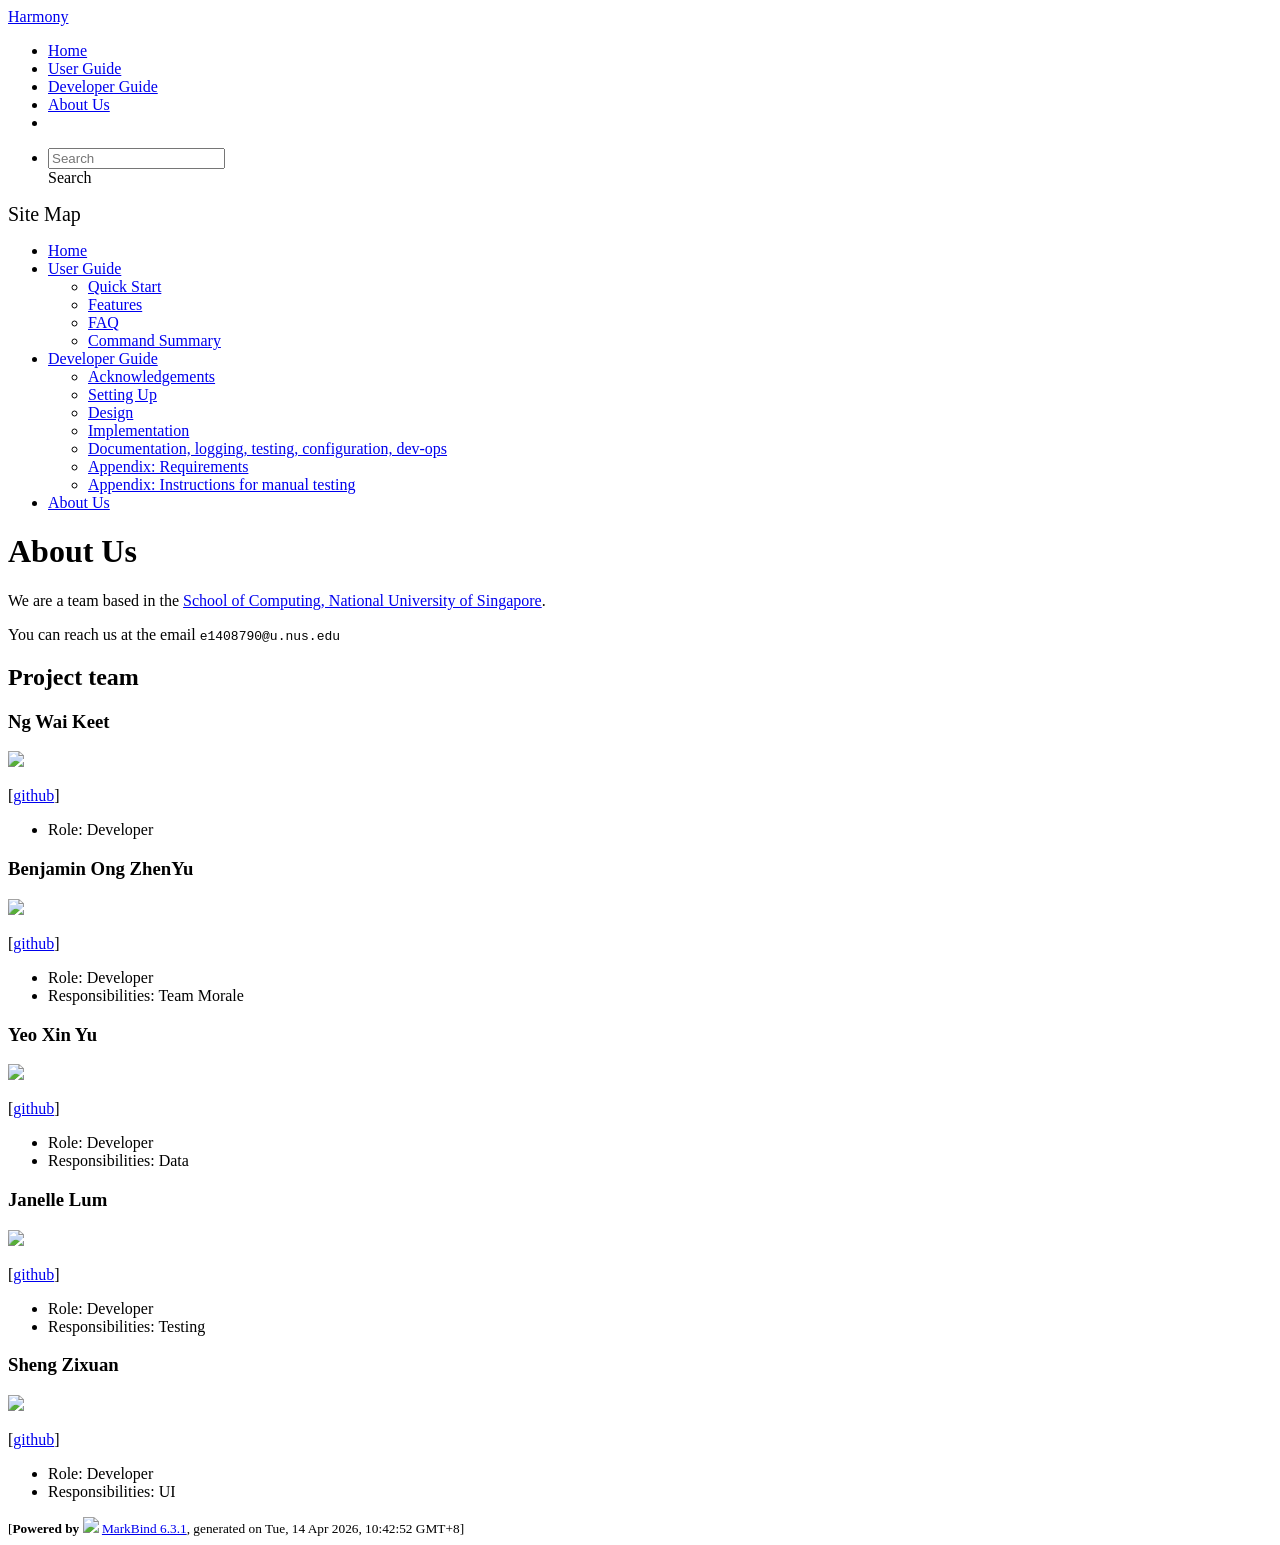
==== AboutUs.html @ 98538213 "deploy: 7604fae4b30112987d051586077d49320c16d81e" ====
<!DOCTYPE html>
<html>
<head>
    <meta charset="utf-8">
    <meta http-equiv="X-UA-Compatible" content="IE=edge">
    <meta name="generator" content="MarkBind 6.3.1">
    <meta name="viewport" content="width=device-width, initial-scale=1"><title>About Us - Harmony</title> <link rel="stylesheet" href="/tp/markbind/css/bootstrap.min.css"> <link rel="stylesheet" href="/tp/markbind/fontawesome/css/all.min.css"> <link rel="stylesheet" href="/tp/markbind/glyphicons/css/bootstrap-glyphicons.min.css"><link rel="stylesheet" href="/tp/markbind/css/codeblock-light.min.css"><link rel="stylesheet" href="/tp/markbind/css/markbind.min.css"><link rel="stylesheet" href="/tp/plugins/markbind-plugin-anchors/markbind-plugin-anchors.css"><link rel="stylesheet" href="/tp/plugins/markbind-plugin-tree/markbind-plugin-tree.css">
    
  <link rel="stylesheet" href="/tp/stylesheets/main.css">
<link rel="icon" href="/tp/images/SeEduLogo.png"></head>
<script>
  const baseUrl = '/tp'
</script>
<body  data-code-theme="light">
<div id="app"><!--[--><header sticky><div data-v-26aac3dc><nav class="navbar navbar-expand-md d-print-none navbar-dark bg-dark" data-v-26aac3dc><div class="container-fluid" data-v-26aac3dc><div class="navbar-left" data-v-26aac3dc><!--[--><a href="/tp/index.html" title="Home" class="navbar-brand">Harmony</a><!--]--></div><div class="navbar-default" data-v-26aac3dc><ul class="navbar-nav me-auto mt-2 mt-lg-0" data-v-26aac3dc><!--[--> <li><a href="/tp/index.html" class="nav-link">Home</a></li> <li><a href="/tp/UserGuide.html" class="nav-link">User Guide</a></li> <li><a href="/tp/DeveloperGuide.html" class="nav-link">Developer Guide</a></li> <li><a href="/tp/AboutUs.html" class="nav-link">About Us</a></li> <li><a href="https://github.com/AY2526S2-CS2103T-W09-1/tp" target="_blank" class="nav-link"><span><span aria-hidden="true" class="fab fa-github"></span></span></a></li> <!--]--></ul></div><ul class="navbar-nav navbar-right" data-v-26aac3dc><!--[--><li><form class="navbar-form"><div style="position:relative;" class="dropdown" data-v-00e26d0a><!--[--><input value="" data-bs-toggle="dropdown" type="text" class="form-control" placeholder="Search" autocomplete="off" data-v-00e26d0a><div class="form-control placeholder-div-hidden" data-v-00e26d0a>Search</div><!--]--><ul class="dropdown-menu search-dropdown-menu dropdown-menu-hidden dropdown-menu-end" data-v-00e26d0a><!--[--><!--]--></ul></div></form></li><!--]--></ul></div></nav><div style="display:none;" class="lower-navbar-container" data-v-26aac3dc><!--[--><!----><!----><!--]--></div></div></header> <div id="flex-body"><nav id="site-nav" data-v-6b1b63d2><!--[--><div class="site-nav-top"><div class="fw-bold mb-2" style="font-size:1.25rem;">Site Map</div></div> <div class="nav-component slim-scroll"><div class="site-nav-root"><!--[--><ul class="site-nav-list site-nav-list-root" data-v-6b1b63d2><!--[--><li><div class="site-nav-default-list-item site-nav-list-item-0" onclick="handleSiteNavClick(this)"><a href="/tp/index.html">Home</a></div></li> <li><div class="site-nav-default-list-item site-nav-list-item-0" onclick="handleSiteNavClick(this)"><a href="/tp/UserGuide.html">User Guide</a> <div class="site-nav-dropdown-btn-container"><i class="site-nav-dropdown-btn-icon site-nav-rotate-icon" onclick="handleSiteNavClick(this.parentNode.parentNode, false); event.stopPropagation();"><span class="glyphicon glyphicon-menu-down" aria-hidden="true"></span></i></div></div><ul class="site-nav-dropdown-container site-nav-dropdown-container-open site-nav-list"><li><div class="site-nav-default-list-item site-nav-list-item-1" onclick="handleSiteNavClick(this)"><a href="/tp/UserGuide.html#quick-start">Quick Start</a></div></li> <li><div class="site-nav-default-list-item site-nav-list-item-1" onclick="handleSiteNavClick(this)"><a href="/tp/UserGuide.html#features">Features</a></div></li> <li><div class="site-nav-default-list-item site-nav-list-item-1" onclick="handleSiteNavClick(this)"><a href="/tp/UserGuide.html#faq">FAQ</a></div></li> <li><div class="site-nav-default-list-item site-nav-list-item-1" onclick="handleSiteNavClick(this)"><a href="/tp/UserGuide.html#faq">Command Summary</a></div></li></ul></li> <li><div class="site-nav-default-list-item site-nav-list-item-0" onclick="handleSiteNavClick(this)"><a href="/tp/DeveloperGuide.html">Developer Guide</a> <div class="site-nav-dropdown-btn-container"><i class="site-nav-dropdown-btn-icon site-nav-rotate-icon" onclick="handleSiteNavClick(this.parentNode.parentNode, false); event.stopPropagation();"><span class="glyphicon glyphicon-menu-down" aria-hidden="true"></span></i></div></div><ul class="site-nav-dropdown-container site-nav-dropdown-container-open site-nav-list"><li><div class="site-nav-default-list-item site-nav-list-item-1" onclick="handleSiteNavClick(this)"><a href="/tp/DeveloperGuide.html#acknowledgements">Acknowledgements</a></div></li> <li><div class="site-nav-default-list-item site-nav-list-item-1" onclick="handleSiteNavClick(this)"><a href="/tp/DeveloperGuide.html#setting-up-getting-started">Setting Up</a></div></li> <li><div class="site-nav-default-list-item site-nav-list-item-1" onclick="handleSiteNavClick(this)"><a href="/tp/DeveloperGuide.html#design">Design</a></div></li> <li><div class="site-nav-default-list-item site-nav-list-item-1" onclick="handleSiteNavClick(this)"><a href="/tp/DeveloperGuide.html#implementation">Implementation</a></div></li> <li><div class="site-nav-default-list-item site-nav-list-item-1" onclick="handleSiteNavClick(this)"><a href="/tp/DeveloperGuide.html#documentation-logging-testing-configuration-dev-ops">Documentation, logging, testing, configuration, dev-ops</a></div></li> <li><div class="site-nav-default-list-item site-nav-list-item-1" onclick="handleSiteNavClick(this)"><a href="/tp/DeveloperGuide.html#appendix-requirements">Appendix: Requirements</a></div></li> <li><div class="site-nav-default-list-item site-nav-list-item-1" onclick="handleSiteNavClick(this)"><a href="/tp/DeveloperGuide.html#appendix-instructions-for-manual-testing">Appendix: Instructions for manual testing</a></div></li></ul></li> <li><div class="site-nav-default-list-item site-nav-list-item-0" onclick="handleSiteNavClick(this)"><a href="/tp/AboutUs.html">About Us</a></div></li><!--]--><!--v-if--></ul><!--]--></div></div><!--]--><!--v-if--></nav> <div id="content-wrapper"><h1 id="about-us">About Us<a class="fa fa-anchor" href="#about-us" onclick="event.stopPropagation()"></a></h1> <p>We are a team based in the <a href="http://www.comp.nus.edu.sg">School of Computing, National University of Singapore</a>.</p> <p>You can reach us at the email <code class="hljs inline no-lang">e1408790@u.nus.edu</code></p> <h2 id="project-team">Project team<a class="fa fa-anchor" href="#project-team" onclick="event.stopPropagation()"></a></h2> <h3 id="ng-wai-keet">Ng Wai Keet<a class="fa fa-anchor" href="#ng-wai-keet" onclick="event.stopPropagation()"></a></h3> <img src="/tp/images/arcane-cs.png" width="200px"> <p>[<a href="https://github.com/arcane-cs">github</a>]</p> <ul><li>Role: Developer</li></ul> <h3 id="benjamin-ong-zhenyu">Benjamin Ong ZhenYu<a class="fa fa-anchor" href="#benjamin-ong-zhenyu" onclick="event.stopPropagation()"></a></h3> <img src="/tp/images/benjumpin.png" width="200px"> <p>[<a href="http://github.com/benjumpin">github</a>]</p> <ul><li>Role: Developer</li> <li>Responsibilities: Team Morale</li></ul> <h3 id="yeo-xin-yu">Yeo Xin Yu<a class="fa fa-anchor" href="#yeo-xin-yu" onclick="event.stopPropagation()"></a></h3> <img src="/tp/images/yxy8899.png" width="200px"> <p>[<a href="http://github.com/YXY8899">github</a>]</p> <ul><li>Role: Developer</li> <li>Responsibilities: Data</li></ul> <h3 id="janelle-lum">Janelle Lum<a class="fa fa-anchor" href="#janelle-lum" onclick="event.stopPropagation()"></a></h3> <img src="/tp/images/jangleloom.png" width="200px"> <p>[<a href="http://github.com/jangleloom">github</a>]</p> <ul><li>Role: Developer</li> <li>Responsibilities: Testing</li></ul> <h3 id="sheng-zixuan">Sheng Zixuan<a class="fa fa-anchor" href="#sheng-zixuan" onclick="event.stopPropagation()"></a></h3> <img src="/tp/images/zixuan224.png" width="200px"> <p>[<a href="http://github.com/Zixuan224">github</a>]</p> <ul><li>Role: Developer</li> <li>Responsibilities: UI</li></ul></div> <nav id="page-nav" data-v-6b1b63d2><!--[--><div class="nav-component slim-scroll"></div><!--]--><!--v-if--></nav> <div class="scroll-top-button fa-lg d-print-none" style="display:none;bottom:2%;right:2%;position:fixed;" aria-hidden="true"><!--[--><i class="fas fa-arrow-circle-up"></i><!--]--></div></div> <footer><div class="text-center"><small>[<span><strong>Powered by</strong></span> <img src="https://markbind.org/favicon.ico" width="30"> <a href="https://markbind.org/">MarkBind 6.3.1</a>, generated on Tue, 14 Apr 2026, 10:42:52 GMT+8]</small></div></footer><!--]--></div>
</body><script src="/tp/markbind/js/bootstrap-utility.min.js"></script>
<script src="/tp/markbind/js/polyfill.min.js"></script>
<script src="/tp/markbind/js/vue.global.prod.min.js"></script>
<script src="/tp/markbind/js/markbind.min.js"></script>
<script src="AboutUs.page-vue-render.js"></script>
<script>
  MarkBind.setupWithSearch()
</script>
</html>
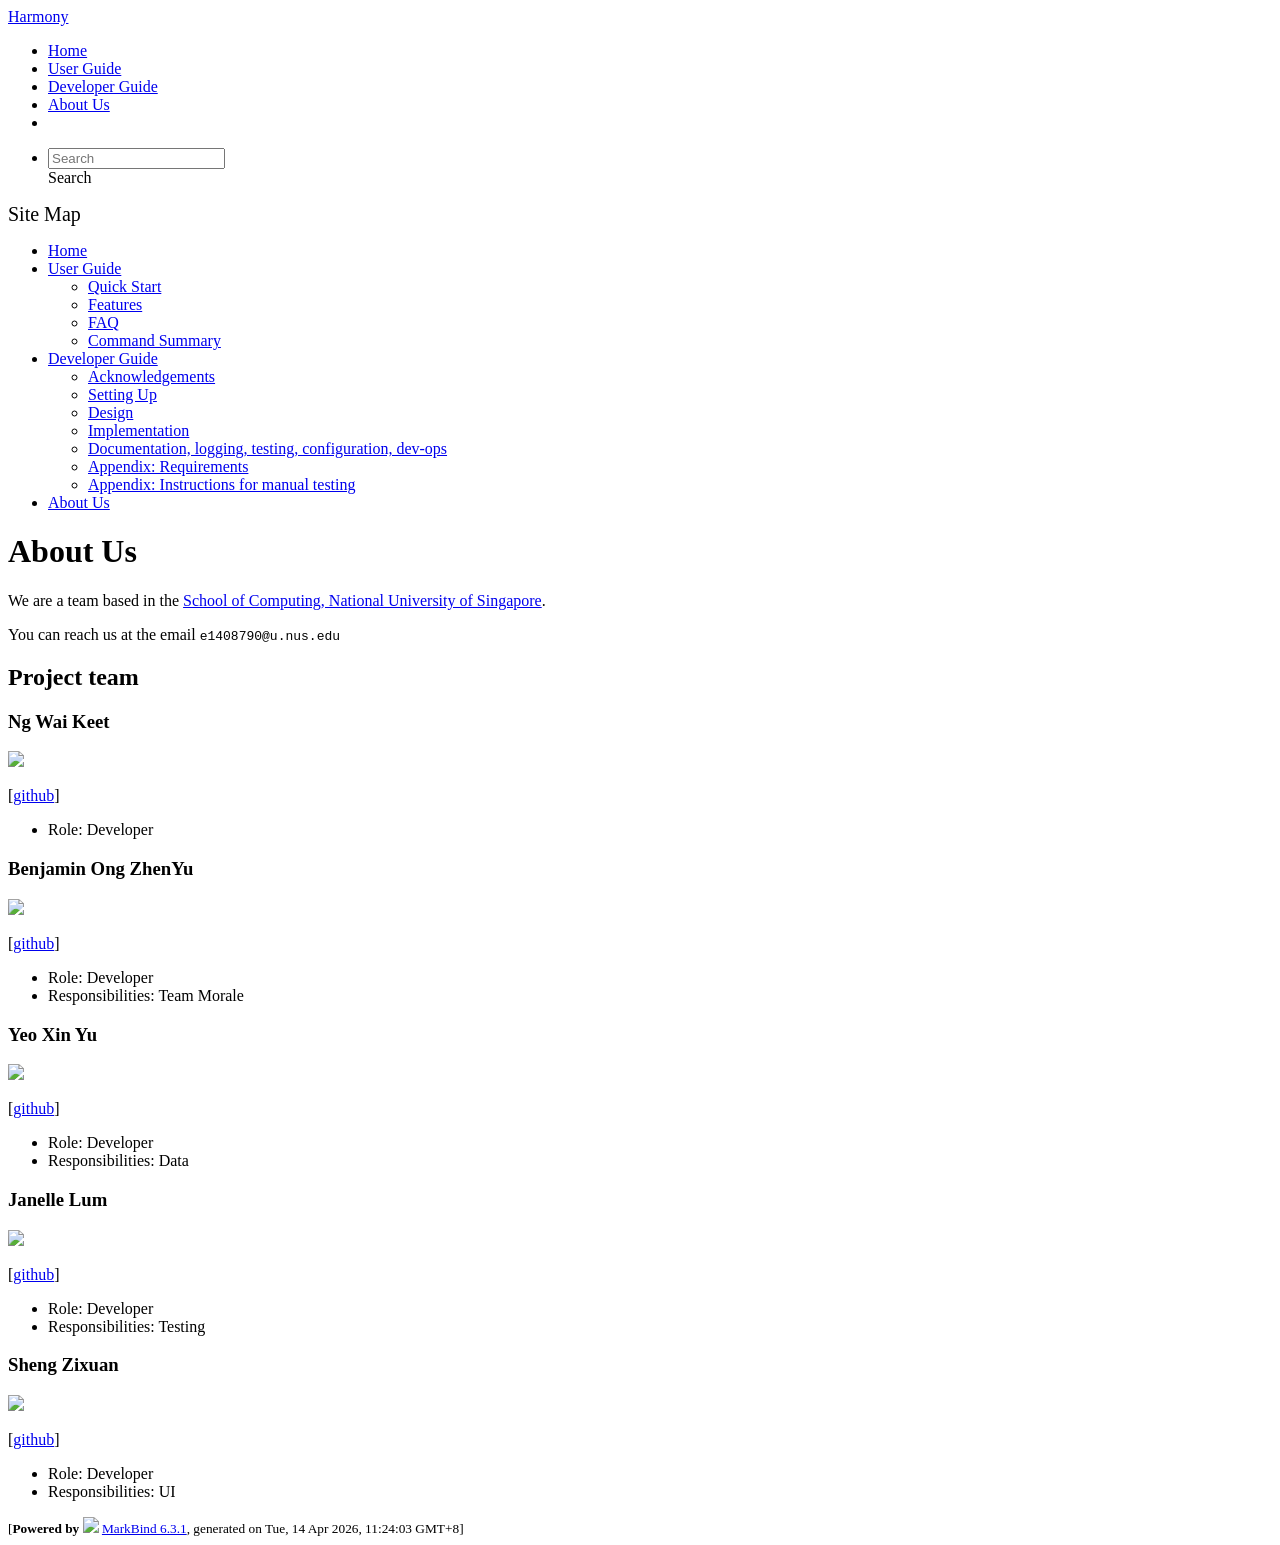
==== commit 32b9df5f: "deploy: 39a08f2276ee41a630e1f2f681be6c60ef7037de" ====
--- a/AboutUs.html
+++ b/AboutUs.html
@@ -12,7 +12,7 @@
   const baseUrl = '/tp'
 </script>
 <body  data-code-theme="light">
-<div id="app"><!--[--><header sticky><div data-v-26aac3dc><nav class="navbar navbar-expand-md d-print-none navbar-dark bg-dark" data-v-26aac3dc><div class="container-fluid" data-v-26aac3dc><div class="navbar-left" data-v-26aac3dc><!--[--><a href="/tp/index.html" title="Home" class="navbar-brand">Harmony</a><!--]--></div><div class="navbar-default" data-v-26aac3dc><ul class="navbar-nav me-auto mt-2 mt-lg-0" data-v-26aac3dc><!--[--> <li><a href="/tp/index.html" class="nav-link">Home</a></li> <li><a href="/tp/UserGuide.html" class="nav-link">User Guide</a></li> <li><a href="/tp/DeveloperGuide.html" class="nav-link">Developer Guide</a></li> <li><a href="/tp/AboutUs.html" class="nav-link">About Us</a></li> <li><a href="https://github.com/AY2526S2-CS2103T-W09-1/tp" target="_blank" class="nav-link"><span><span aria-hidden="true" class="fab fa-github"></span></span></a></li> <!--]--></ul></div><ul class="navbar-nav navbar-right" data-v-26aac3dc><!--[--><li><form class="navbar-form"><div style="position:relative;" class="dropdown" data-v-00e26d0a><!--[--><input value="" data-bs-toggle="dropdown" type="text" class="form-control" placeholder="Search" autocomplete="off" data-v-00e26d0a><div class="form-control placeholder-div-hidden" data-v-00e26d0a>Search</div><!--]--><ul class="dropdown-menu search-dropdown-menu dropdown-menu-hidden dropdown-menu-end" data-v-00e26d0a><!--[--><!--]--></ul></div></form></li><!--]--></ul></div></nav><div style="display:none;" class="lower-navbar-container" data-v-26aac3dc><!--[--><!----><!----><!--]--></div></div></header> <div id="flex-body"><nav id="site-nav" data-v-6b1b63d2><!--[--><div class="site-nav-top"><div class="fw-bold mb-2" style="font-size:1.25rem;">Site Map</div></div> <div class="nav-component slim-scroll"><div class="site-nav-root"><!--[--><ul class="site-nav-list site-nav-list-root" data-v-6b1b63d2><!--[--><li><div class="site-nav-default-list-item site-nav-list-item-0" onclick="handleSiteNavClick(this)"><a href="/tp/index.html">Home</a></div></li> <li><div class="site-nav-default-list-item site-nav-list-item-0" onclick="handleSiteNavClick(this)"><a href="/tp/UserGuide.html">User Guide</a> <div class="site-nav-dropdown-btn-container"><i class="site-nav-dropdown-btn-icon site-nav-rotate-icon" onclick="handleSiteNavClick(this.parentNode.parentNode, false); event.stopPropagation();"><span class="glyphicon glyphicon-menu-down" aria-hidden="true"></span></i></div></div><ul class="site-nav-dropdown-container site-nav-dropdown-container-open site-nav-list"><li><div class="site-nav-default-list-item site-nav-list-item-1" onclick="handleSiteNavClick(this)"><a href="/tp/UserGuide.html#quick-start">Quick Start</a></div></li> <li><div class="site-nav-default-list-item site-nav-list-item-1" onclick="handleSiteNavClick(this)"><a href="/tp/UserGuide.html#features">Features</a></div></li> <li><div class="site-nav-default-list-item site-nav-list-item-1" onclick="handleSiteNavClick(this)"><a href="/tp/UserGuide.html#faq">FAQ</a></div></li> <li><div class="site-nav-default-list-item site-nav-list-item-1" onclick="handleSiteNavClick(this)"><a href="/tp/UserGuide.html#faq">Command Summary</a></div></li></ul></li> <li><div class="site-nav-default-list-item site-nav-list-item-0" onclick="handleSiteNavClick(this)"><a href="/tp/DeveloperGuide.html">Developer Guide</a> <div class="site-nav-dropdown-btn-container"><i class="site-nav-dropdown-btn-icon site-nav-rotate-icon" onclick="handleSiteNavClick(this.parentNode.parentNode, false); event.stopPropagation();"><span class="glyphicon glyphicon-menu-down" aria-hidden="true"></span></i></div></div><ul class="site-nav-dropdown-container site-nav-dropdown-container-open site-nav-list"><li><div class="site-nav-default-list-item site-nav-list-item-1" onclick="handleSiteNavClick(this)"><a href="/tp/DeveloperGuide.html#acknowledgements">Acknowledgements</a></div></li> <li><div class="site-nav-default-list-item site-nav-list-item-1" onclick="handleSiteNavClick(this)"><a href="/tp/DeveloperGuide.html#setting-up-getting-started">Setting Up</a></div></li> <li><div class="site-nav-default-list-item site-nav-list-item-1" onclick="handleSiteNavClick(this)"><a href="/tp/DeveloperGuide.html#design">Design</a></div></li> <li><div class="site-nav-default-list-item site-nav-list-item-1" onclick="handleSiteNavClick(this)"><a href="/tp/DeveloperGuide.html#implementation">Implementation</a></div></li> <li><div class="site-nav-default-list-item site-nav-list-item-1" onclick="handleSiteNavClick(this)"><a href="/tp/DeveloperGuide.html#documentation-logging-testing-configuration-dev-ops">Documentation, logging, testing, configuration, dev-ops</a></div></li> <li><div class="site-nav-default-list-item site-nav-list-item-1" onclick="handleSiteNavClick(this)"><a href="/tp/DeveloperGuide.html#appendix-requirements">Appendix: Requirements</a></div></li> <li><div class="site-nav-default-list-item site-nav-list-item-1" onclick="handleSiteNavClick(this)"><a href="/tp/DeveloperGuide.html#appendix-instructions-for-manual-testing">Appendix: Instructions for manual testing</a></div></li></ul></li> <li><div class="site-nav-default-list-item site-nav-list-item-0" onclick="handleSiteNavClick(this)"><a href="/tp/AboutUs.html">About Us</a></div></li><!--]--><!--v-if--></ul><!--]--></div></div><!--]--><!--v-if--></nav> <div id="content-wrapper"><h1 id="about-us">About Us<a class="fa fa-anchor" href="#about-us" onclick="event.stopPropagation()"></a></h1> <p>We are a team based in the <a href="http://www.comp.nus.edu.sg">School of Computing, National University of Singapore</a>.</p> <p>You can reach us at the email <code class="hljs inline no-lang">e1408790@u.nus.edu</code></p> <h2 id="project-team">Project team<a class="fa fa-anchor" href="#project-team" onclick="event.stopPropagation()"></a></h2> <h3 id="ng-wai-keet">Ng Wai Keet<a class="fa fa-anchor" href="#ng-wai-keet" onclick="event.stopPropagation()"></a></h3> <img src="/tp/images/arcane-cs.png" width="200px"> <p>[<a href="https://github.com/arcane-cs">github</a>]</p> <ul><li>Role: Developer</li></ul> <h3 id="benjamin-ong-zhenyu">Benjamin Ong ZhenYu<a class="fa fa-anchor" href="#benjamin-ong-zhenyu" onclick="event.stopPropagation()"></a></h3> <img src="/tp/images/benjumpin.png" width="200px"> <p>[<a href="http://github.com/benjumpin">github</a>]</p> <ul><li>Role: Developer</li> <li>Responsibilities: Team Morale</li></ul> <h3 id="yeo-xin-yu">Yeo Xin Yu<a class="fa fa-anchor" href="#yeo-xin-yu" onclick="event.stopPropagation()"></a></h3> <img src="/tp/images/yxy8899.png" width="200px"> <p>[<a href="http://github.com/YXY8899">github</a>]</p> <ul><li>Role: Developer</li> <li>Responsibilities: Data</li></ul> <h3 id="janelle-lum">Janelle Lum<a class="fa fa-anchor" href="#janelle-lum" onclick="event.stopPropagation()"></a></h3> <img src="/tp/images/jangleloom.png" width="200px"> <p>[<a href="http://github.com/jangleloom">github</a>]</p> <ul><li>Role: Developer</li> <li>Responsibilities: Testing</li></ul> <h3 id="sheng-zixuan">Sheng Zixuan<a class="fa fa-anchor" href="#sheng-zixuan" onclick="event.stopPropagation()"></a></h3> <img src="/tp/images/zixuan224.png" width="200px"> <p>[<a href="http://github.com/Zixuan224">github</a>]</p> <ul><li>Role: Developer</li> <li>Responsibilities: UI</li></ul></div> <nav id="page-nav" data-v-6b1b63d2><!--[--><div class="nav-component slim-scroll"></div><!--]--><!--v-if--></nav> <div class="scroll-top-button fa-lg d-print-none" style="display:none;bottom:2%;right:2%;position:fixed;" aria-hidden="true"><!--[--><i class="fas fa-arrow-circle-up"></i><!--]--></div></div> <footer><div class="text-center"><small>[<span><strong>Powered by</strong></span> <img src="https://markbind.org/favicon.ico" width="30"> <a href="https://markbind.org/">MarkBind 6.3.1</a>, generated on Tue, 14 Apr 2026, 10:42:52 GMT+8]</small></div></footer><!--]--></div>
+<div id="app"><!--[--><header sticky><div data-v-26aac3dc><nav class="navbar navbar-expand-md d-print-none navbar-dark bg-dark" data-v-26aac3dc><div class="container-fluid" data-v-26aac3dc><div class="navbar-left" data-v-26aac3dc><!--[--><a href="/tp/index.html" title="Home" class="navbar-brand">Harmony</a><!--]--></div><div class="navbar-default" data-v-26aac3dc><ul class="navbar-nav me-auto mt-2 mt-lg-0" data-v-26aac3dc><!--[--> <li><a href="/tp/index.html" class="nav-link">Home</a></li> <li><a href="/tp/UserGuide.html" class="nav-link">User Guide</a></li> <li><a href="/tp/DeveloperGuide.html" class="nav-link">Developer Guide</a></li> <li><a href="/tp/AboutUs.html" class="nav-link">About Us</a></li> <li><a href="https://github.com/AY2526S2-CS2103T-W09-1/tp" target="_blank" class="nav-link"><span><span aria-hidden="true" class="fab fa-github"></span></span></a></li> <!--]--></ul></div><ul class="navbar-nav navbar-right" data-v-26aac3dc><!--[--><li><form class="navbar-form"><div style="position:relative;" class="dropdown" data-v-00e26d0a><!--[--><input value="" data-bs-toggle="dropdown" type="text" class="form-control" placeholder="Search" autocomplete="off" data-v-00e26d0a><div class="form-control placeholder-div-hidden" data-v-00e26d0a>Search</div><!--]--><ul class="dropdown-menu search-dropdown-menu dropdown-menu-hidden dropdown-menu-end" data-v-00e26d0a><!--[--><!--]--></ul></div></form></li><!--]--></ul></div></nav><div style="display:none;" class="lower-navbar-container" data-v-26aac3dc><!--[--><!----><!----><!--]--></div></div></header> <div id="flex-body"><nav id="site-nav" data-v-6b1b63d2><!--[--><div class="site-nav-top"><div class="fw-bold mb-2" style="font-size:1.25rem;">Site Map</div></div> <div class="nav-component slim-scroll"><div class="site-nav-root"><!--[--><ul class="site-nav-list site-nav-list-root" data-v-6b1b63d2><!--[--><li><div class="site-nav-default-list-item site-nav-list-item-0" onclick="handleSiteNavClick(this)"><a href="/tp/index.html">Home</a></div></li> <li><div class="site-nav-default-list-item site-nav-list-item-0" onclick="handleSiteNavClick(this)"><a href="/tp/UserGuide.html">User Guide</a> <div class="site-nav-dropdown-btn-container"><i class="site-nav-dropdown-btn-icon site-nav-rotate-icon" onclick="handleSiteNavClick(this.parentNode.parentNode, false); event.stopPropagation();"><span class="glyphicon glyphicon-menu-down" aria-hidden="true"></span></i></div></div><ul class="site-nav-dropdown-container site-nav-dropdown-container-open site-nav-list"><li><div class="site-nav-default-list-item site-nav-list-item-1" onclick="handleSiteNavClick(this)"><a href="/tp/UserGuide.html#quick-start">Quick Start</a></div></li> <li><div class="site-nav-default-list-item site-nav-list-item-1" onclick="handleSiteNavClick(this)"><a href="/tp/UserGuide.html#features">Features</a></div></li> <li><div class="site-nav-default-list-item site-nav-list-item-1" onclick="handleSiteNavClick(this)"><a href="/tp/UserGuide.html#faq">FAQ</a></div></li> <li><div class="site-nav-default-list-item site-nav-list-item-1" onclick="handleSiteNavClick(this)"><a href="/tp/UserGuide.html#faq">Command Summary</a></div></li></ul></li> <li><div class="site-nav-default-list-item site-nav-list-item-0" onclick="handleSiteNavClick(this)"><a href="/tp/DeveloperGuide.html">Developer Guide</a> <div class="site-nav-dropdown-btn-container"><i class="site-nav-dropdown-btn-icon site-nav-rotate-icon" onclick="handleSiteNavClick(this.parentNode.parentNode, false); event.stopPropagation();"><span class="glyphicon glyphicon-menu-down" aria-hidden="true"></span></i></div></div><ul class="site-nav-dropdown-container site-nav-dropdown-container-open site-nav-list"><li><div class="site-nav-default-list-item site-nav-list-item-1" onclick="handleSiteNavClick(this)"><a href="/tp/DeveloperGuide.html#acknowledgements">Acknowledgements</a></div></li> <li><div class="site-nav-default-list-item site-nav-list-item-1" onclick="handleSiteNavClick(this)"><a href="/tp/DeveloperGuide.html#setting-up-getting-started">Setting Up</a></div></li> <li><div class="site-nav-default-list-item site-nav-list-item-1" onclick="handleSiteNavClick(this)"><a href="/tp/DeveloperGuide.html#design">Design</a></div></li> <li><div class="site-nav-default-list-item site-nav-list-item-1" onclick="handleSiteNavClick(this)"><a href="/tp/DeveloperGuide.html#implementation">Implementation</a></div></li> <li><div class="site-nav-default-list-item site-nav-list-item-1" onclick="handleSiteNavClick(this)"><a href="/tp/DeveloperGuide.html#documentation-logging-testing-configuration-dev-ops">Documentation, logging, testing, configuration, dev-ops</a></div></li> <li><div class="site-nav-default-list-item site-nav-list-item-1" onclick="handleSiteNavClick(this)"><a href="/tp/DeveloperGuide.html#appendix-requirements">Appendix: Requirements</a></div></li> <li><div class="site-nav-default-list-item site-nav-list-item-1" onclick="handleSiteNavClick(this)"><a href="/tp/DeveloperGuide.html#appendix-instructions-for-manual-testing">Appendix: Instructions for manual testing</a></div></li></ul></li> <li><div class="site-nav-default-list-item site-nav-list-item-0" onclick="handleSiteNavClick(this)"><a href="/tp/AboutUs.html">About Us</a></div></li><!--]--><!--v-if--></ul><!--]--></div></div><!--]--><!--v-if--></nav> <div id="content-wrapper"><h1 id="about-us">About Us<a class="fa fa-anchor" href="#about-us" onclick="event.stopPropagation()"></a></h1> <p>We are a team based in the <a href="http://www.comp.nus.edu.sg">School of Computing, National University of Singapore</a>.</p> <p>You can reach us at the email <code class="hljs inline no-lang">e1408790@u.nus.edu</code></p> <h2 id="project-team">Project team<a class="fa fa-anchor" href="#project-team" onclick="event.stopPropagation()"></a></h2> <h3 id="ng-wai-keet">Ng Wai Keet<a class="fa fa-anchor" href="#ng-wai-keet" onclick="event.stopPropagation()"></a></h3> <img src="/tp/images/arcane-cs.png" width="200px"> <p>[<a href="https://github.com/arcane-cs">github</a>]</p> <ul><li>Role: Developer</li></ul> <h3 id="benjamin-ong-zhenyu">Benjamin Ong ZhenYu<a class="fa fa-anchor" href="#benjamin-ong-zhenyu" onclick="event.stopPropagation()"></a></h3> <img src="/tp/images/benjumpin.png" width="200px"> <p>[<a href="http://github.com/benjumpin">github</a>]</p> <ul><li>Role: Developer</li> <li>Responsibilities: Team Morale</li></ul> <h3 id="yeo-xin-yu">Yeo Xin Yu<a class="fa fa-anchor" href="#yeo-xin-yu" onclick="event.stopPropagation()"></a></h3> <img src="/tp/images/yxy8899.png" width="200px"> <p>[<a href="http://github.com/YXY8899">github</a>]</p> <ul><li>Role: Developer</li> <li>Responsibilities: Data</li></ul> <h3 id="janelle-lum">Janelle Lum<a class="fa fa-anchor" href="#janelle-lum" onclick="event.stopPropagation()"></a></h3> <img src="/tp/images/jangleloom.png" width="200px"> <p>[<a href="http://github.com/jangleloom">github</a>]</p> <ul><li>Role: Developer</li> <li>Responsibilities: Testing</li></ul> <h3 id="sheng-zixuan">Sheng Zixuan<a class="fa fa-anchor" href="#sheng-zixuan" onclick="event.stopPropagation()"></a></h3> <img src="/tp/images/zixuan224.png" width="200px"> <p>[<a href="http://github.com/Zixuan224">github</a>]</p> <ul><li>Role: Developer</li> <li>Responsibilities: UI</li></ul></div> <nav id="page-nav" data-v-6b1b63d2><!--[--><div class="nav-component slim-scroll"></div><!--]--><!--v-if--></nav> <div class="scroll-top-button fa-lg d-print-none" style="display:none;bottom:2%;right:2%;position:fixed;" aria-hidden="true"><!--[--><i class="fas fa-arrow-circle-up"></i><!--]--></div></div> <footer><div class="text-center"><small>[<span><strong>Powered by</strong></span> <img src="https://markbind.org/favicon.ico" width="30"> <a href="https://markbind.org/">MarkBind 6.3.1</a>, generated on Tue, 14 Apr 2026, 11:24:03 GMT+8]</small></div></footer><!--]--></div>
 </body><script src="/tp/markbind/js/bootstrap-utility.min.js"></script>
 <script src="/tp/markbind/js/polyfill.min.js"></script>
 <script src="/tp/markbind/js/vue.global.prod.min.js"></script>
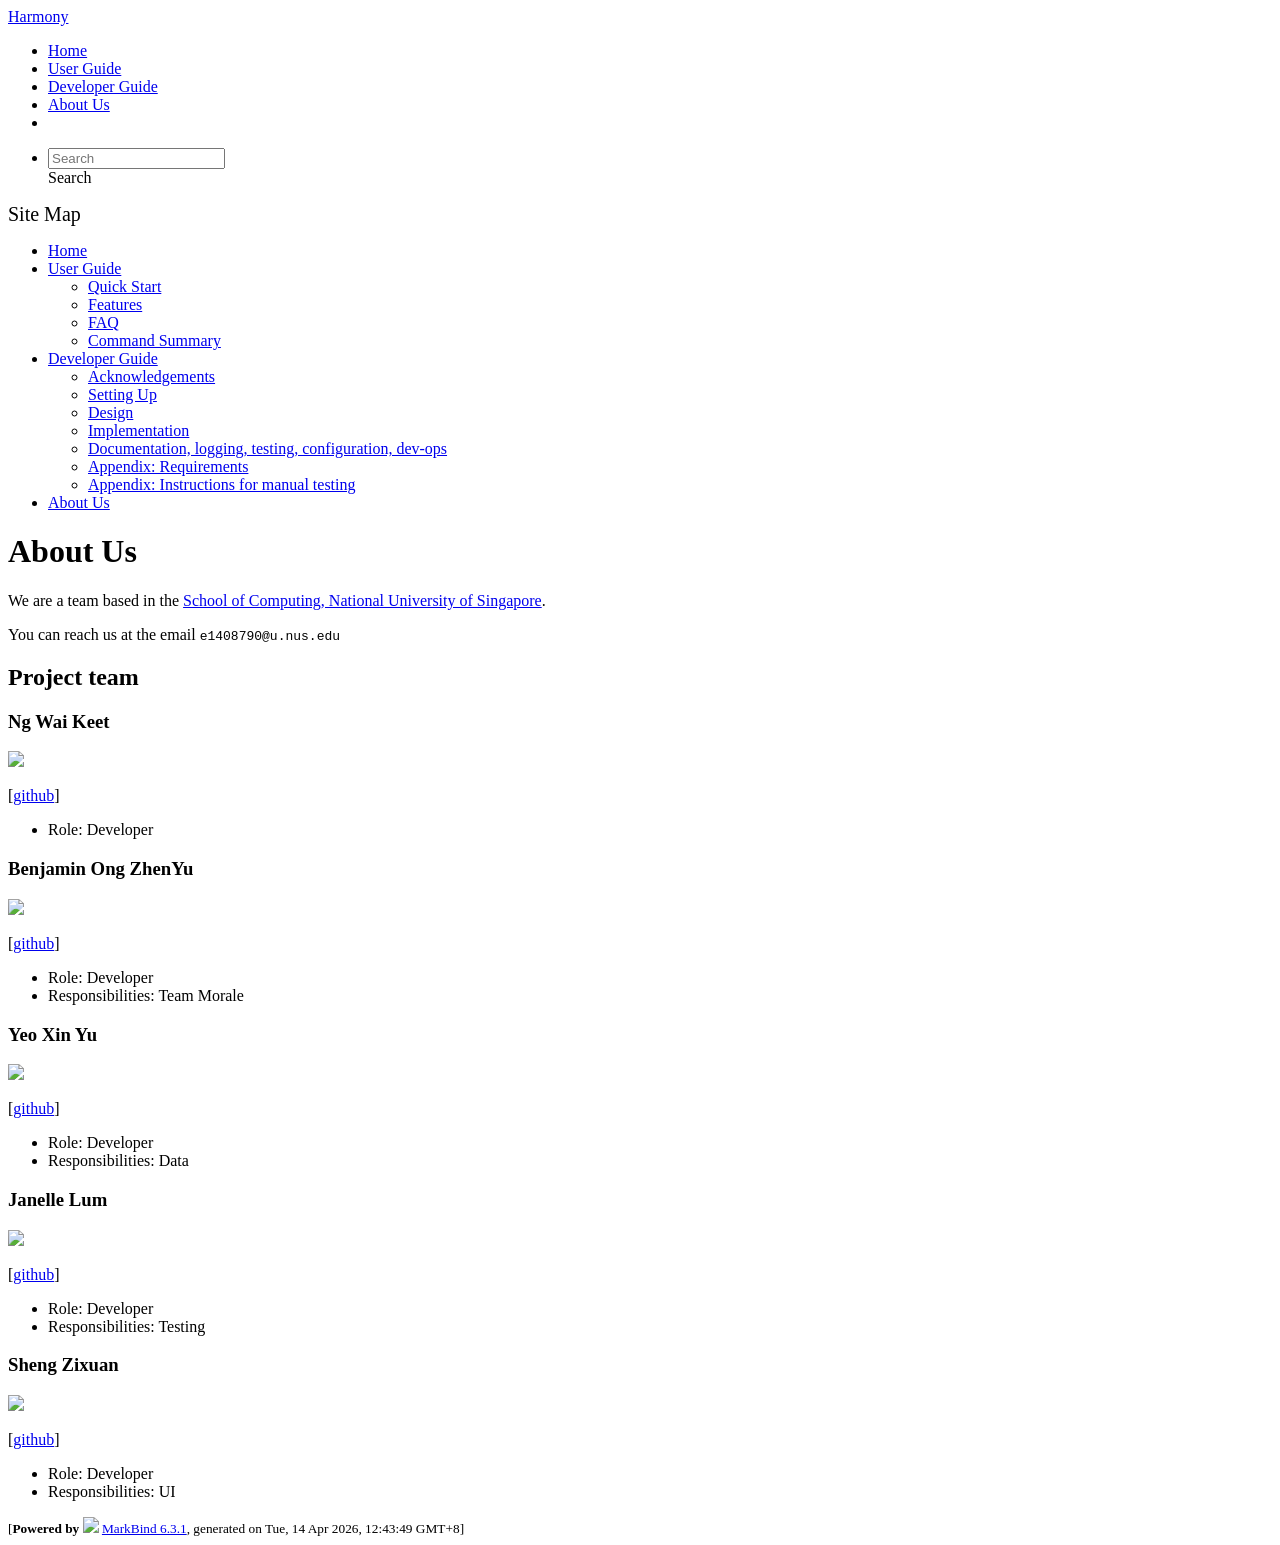
==== commit 2a2b21d5: "deploy: 5ebb8f486e8761789c5e8de533896fc9edd38807" ====
--- a/AboutUs.html
+++ b/AboutUs.html
@@ -12,7 +12,7 @@
   const baseUrl = '/tp'
 </script>
 <body  data-code-theme="light">
-<div id="app"><!--[--><header sticky><div data-v-26aac3dc><nav class="navbar navbar-expand-md d-print-none navbar-dark bg-dark" data-v-26aac3dc><div class="container-fluid" data-v-26aac3dc><div class="navbar-left" data-v-26aac3dc><!--[--><a href="/tp/index.html" title="Home" class="navbar-brand">Harmony</a><!--]--></div><div class="navbar-default" data-v-26aac3dc><ul class="navbar-nav me-auto mt-2 mt-lg-0" data-v-26aac3dc><!--[--> <li><a href="/tp/index.html" class="nav-link">Home</a></li> <li><a href="/tp/UserGuide.html" class="nav-link">User Guide</a></li> <li><a href="/tp/DeveloperGuide.html" class="nav-link">Developer Guide</a></li> <li><a href="/tp/AboutUs.html" class="nav-link">About Us</a></li> <li><a href="https://github.com/AY2526S2-CS2103T-W09-1/tp" target="_blank" class="nav-link"><span><span aria-hidden="true" class="fab fa-github"></span></span></a></li> <!--]--></ul></div><ul class="navbar-nav navbar-right" data-v-26aac3dc><!--[--><li><form class="navbar-form"><div style="position:relative;" class="dropdown" data-v-00e26d0a><!--[--><input value="" data-bs-toggle="dropdown" type="text" class="form-control" placeholder="Search" autocomplete="off" data-v-00e26d0a><div class="form-control placeholder-div-hidden" data-v-00e26d0a>Search</div><!--]--><ul class="dropdown-menu search-dropdown-menu dropdown-menu-hidden dropdown-menu-end" data-v-00e26d0a><!--[--><!--]--></ul></div></form></li><!--]--></ul></div></nav><div style="display:none;" class="lower-navbar-container" data-v-26aac3dc><!--[--><!----><!----><!--]--></div></div></header> <div id="flex-body"><nav id="site-nav" data-v-6b1b63d2><!--[--><div class="site-nav-top"><div class="fw-bold mb-2" style="font-size:1.25rem;">Site Map</div></div> <div class="nav-component slim-scroll"><div class="site-nav-root"><!--[--><ul class="site-nav-list site-nav-list-root" data-v-6b1b63d2><!--[--><li><div class="site-nav-default-list-item site-nav-list-item-0" onclick="handleSiteNavClick(this)"><a href="/tp/index.html">Home</a></div></li> <li><div class="site-nav-default-list-item site-nav-list-item-0" onclick="handleSiteNavClick(this)"><a href="/tp/UserGuide.html">User Guide</a> <div class="site-nav-dropdown-btn-container"><i class="site-nav-dropdown-btn-icon site-nav-rotate-icon" onclick="handleSiteNavClick(this.parentNode.parentNode, false); event.stopPropagation();"><span class="glyphicon glyphicon-menu-down" aria-hidden="true"></span></i></div></div><ul class="site-nav-dropdown-container site-nav-dropdown-container-open site-nav-list"><li><div class="site-nav-default-list-item site-nav-list-item-1" onclick="handleSiteNavClick(this)"><a href="/tp/UserGuide.html#quick-start">Quick Start</a></div></li> <li><div class="site-nav-default-list-item site-nav-list-item-1" onclick="handleSiteNavClick(this)"><a href="/tp/UserGuide.html#features">Features</a></div></li> <li><div class="site-nav-default-list-item site-nav-list-item-1" onclick="handleSiteNavClick(this)"><a href="/tp/UserGuide.html#faq">FAQ</a></div></li> <li><div class="site-nav-default-list-item site-nav-list-item-1" onclick="handleSiteNavClick(this)"><a href="/tp/UserGuide.html#faq">Command Summary</a></div></li></ul></li> <li><div class="site-nav-default-list-item site-nav-list-item-0" onclick="handleSiteNavClick(this)"><a href="/tp/DeveloperGuide.html">Developer Guide</a> <div class="site-nav-dropdown-btn-container"><i class="site-nav-dropdown-btn-icon site-nav-rotate-icon" onclick="handleSiteNavClick(this.parentNode.parentNode, false); event.stopPropagation();"><span class="glyphicon glyphicon-menu-down" aria-hidden="true"></span></i></div></div><ul class="site-nav-dropdown-container site-nav-dropdown-container-open site-nav-list"><li><div class="site-nav-default-list-item site-nav-list-item-1" onclick="handleSiteNavClick(this)"><a href="/tp/DeveloperGuide.html#acknowledgements">Acknowledgements</a></div></li> <li><div class="site-nav-default-list-item site-nav-list-item-1" onclick="handleSiteNavClick(this)"><a href="/tp/DeveloperGuide.html#setting-up-getting-started">Setting Up</a></div></li> <li><div class="site-nav-default-list-item site-nav-list-item-1" onclick="handleSiteNavClick(this)"><a href="/tp/DeveloperGuide.html#design">Design</a></div></li> <li><div class="site-nav-default-list-item site-nav-list-item-1" onclick="handleSiteNavClick(this)"><a href="/tp/DeveloperGuide.html#implementation">Implementation</a></div></li> <li><div class="site-nav-default-list-item site-nav-list-item-1" onclick="handleSiteNavClick(this)"><a href="/tp/DeveloperGuide.html#documentation-logging-testing-configuration-dev-ops">Documentation, logging, testing, configuration, dev-ops</a></div></li> <li><div class="site-nav-default-list-item site-nav-list-item-1" onclick="handleSiteNavClick(this)"><a href="/tp/DeveloperGuide.html#appendix-requirements">Appendix: Requirements</a></div></li> <li><div class="site-nav-default-list-item site-nav-list-item-1" onclick="handleSiteNavClick(this)"><a href="/tp/DeveloperGuide.html#appendix-instructions-for-manual-testing">Appendix: Instructions for manual testing</a></div></li></ul></li> <li><div class="site-nav-default-list-item site-nav-list-item-0" onclick="handleSiteNavClick(this)"><a href="/tp/AboutUs.html">About Us</a></div></li><!--]--><!--v-if--></ul><!--]--></div></div><!--]--><!--v-if--></nav> <div id="content-wrapper"><h1 id="about-us">About Us<a class="fa fa-anchor" href="#about-us" onclick="event.stopPropagation()"></a></h1> <p>We are a team based in the <a href="http://www.comp.nus.edu.sg">School of Computing, National University of Singapore</a>.</p> <p>You can reach us at the email <code class="hljs inline no-lang">e1408790@u.nus.edu</code></p> <h2 id="project-team">Project team<a class="fa fa-anchor" href="#project-team" onclick="event.stopPropagation()"></a></h2> <h3 id="ng-wai-keet">Ng Wai Keet<a class="fa fa-anchor" href="#ng-wai-keet" onclick="event.stopPropagation()"></a></h3> <img src="/tp/images/arcane-cs.png" width="200px"> <p>[<a href="https://github.com/arcane-cs">github</a>]</p> <ul><li>Role: Developer</li></ul> <h3 id="benjamin-ong-zhenyu">Benjamin Ong ZhenYu<a class="fa fa-anchor" href="#benjamin-ong-zhenyu" onclick="event.stopPropagation()"></a></h3> <img src="/tp/images/benjumpin.png" width="200px"> <p>[<a href="http://github.com/benjumpin">github</a>]</p> <ul><li>Role: Developer</li> <li>Responsibilities: Team Morale</li></ul> <h3 id="yeo-xin-yu">Yeo Xin Yu<a class="fa fa-anchor" href="#yeo-xin-yu" onclick="event.stopPropagation()"></a></h3> <img src="/tp/images/yxy8899.png" width="200px"> <p>[<a href="http://github.com/YXY8899">github</a>]</p> <ul><li>Role: Developer</li> <li>Responsibilities: Data</li></ul> <h3 id="janelle-lum">Janelle Lum<a class="fa fa-anchor" href="#janelle-lum" onclick="event.stopPropagation()"></a></h3> <img src="/tp/images/jangleloom.png" width="200px"> <p>[<a href="http://github.com/jangleloom">github</a>]</p> <ul><li>Role: Developer</li> <li>Responsibilities: Testing</li></ul> <h3 id="sheng-zixuan">Sheng Zixuan<a class="fa fa-anchor" href="#sheng-zixuan" onclick="event.stopPropagation()"></a></h3> <img src="/tp/images/zixuan224.png" width="200px"> <p>[<a href="http://github.com/Zixuan224">github</a>]</p> <ul><li>Role: Developer</li> <li>Responsibilities: UI</li></ul></div> <nav id="page-nav" data-v-6b1b63d2><!--[--><div class="nav-component slim-scroll"></div><!--]--><!--v-if--></nav> <div class="scroll-top-button fa-lg d-print-none" style="display:none;bottom:2%;right:2%;position:fixed;" aria-hidden="true"><!--[--><i class="fas fa-arrow-circle-up"></i><!--]--></div></div> <footer><div class="text-center"><small>[<span><strong>Powered by</strong></span> <img src="https://markbind.org/favicon.ico" width="30"> <a href="https://markbind.org/">MarkBind 6.3.1</a>, generated on Tue, 14 Apr 2026, 11:24:03 GMT+8]</small></div></footer><!--]--></div>
+<div id="app"><!--[--><header sticky><div data-v-26aac3dc><nav class="navbar navbar-expand-md d-print-none navbar-dark bg-dark" data-v-26aac3dc><div class="container-fluid" data-v-26aac3dc><div class="navbar-left" data-v-26aac3dc><!--[--><a href="/tp/index.html" title="Home" class="navbar-brand">Harmony</a><!--]--></div><div class="navbar-default" data-v-26aac3dc><ul class="navbar-nav me-auto mt-2 mt-lg-0" data-v-26aac3dc><!--[--> <li><a href="/tp/index.html" class="nav-link">Home</a></li> <li><a href="/tp/UserGuide.html" class="nav-link">User Guide</a></li> <li><a href="/tp/DeveloperGuide.html" class="nav-link">Developer Guide</a></li> <li><a href="/tp/AboutUs.html" class="nav-link">About Us</a></li> <li><a href="https://github.com/AY2526S2-CS2103T-W09-1/tp" target="_blank" class="nav-link"><span><span aria-hidden="true" class="fab fa-github"></span></span></a></li> <!--]--></ul></div><ul class="navbar-nav navbar-right" data-v-26aac3dc><!--[--><li><form class="navbar-form"><div style="position:relative;" class="dropdown" data-v-00e26d0a><!--[--><input value="" data-bs-toggle="dropdown" type="text" class="form-control" placeholder="Search" autocomplete="off" data-v-00e26d0a><div class="form-control placeholder-div-hidden" data-v-00e26d0a>Search</div><!--]--><ul class="dropdown-menu search-dropdown-menu dropdown-menu-hidden dropdown-menu-end" data-v-00e26d0a><!--[--><!--]--></ul></div></form></li><!--]--></ul></div></nav><div style="display:none;" class="lower-navbar-container" data-v-26aac3dc><!--[--><!----><!----><!--]--></div></div></header> <div id="flex-body"><nav id="site-nav" data-v-6b1b63d2><!--[--><div class="site-nav-top"><div class="fw-bold mb-2" style="font-size:1.25rem;">Site Map</div></div> <div class="nav-component slim-scroll"><div class="site-nav-root"><!--[--><ul class="site-nav-list site-nav-list-root" data-v-6b1b63d2><!--[--><li><div class="site-nav-default-list-item site-nav-list-item-0" onclick="handleSiteNavClick(this)"><a href="/tp/index.html">Home</a></div></li> <li><div class="site-nav-default-list-item site-nav-list-item-0" onclick="handleSiteNavClick(this)"><a href="/tp/UserGuide.html">User Guide</a> <div class="site-nav-dropdown-btn-container"><i class="site-nav-dropdown-btn-icon site-nav-rotate-icon" onclick="handleSiteNavClick(this.parentNode.parentNode, false); event.stopPropagation();"><span class="glyphicon glyphicon-menu-down" aria-hidden="true"></span></i></div></div><ul class="site-nav-dropdown-container site-nav-dropdown-container-open site-nav-list"><li><div class="site-nav-default-list-item site-nav-list-item-1" onclick="handleSiteNavClick(this)"><a href="/tp/UserGuide.html#quick-start">Quick Start</a></div></li> <li><div class="site-nav-default-list-item site-nav-list-item-1" onclick="handleSiteNavClick(this)"><a href="/tp/UserGuide.html#features">Features</a></div></li> <li><div class="site-nav-default-list-item site-nav-list-item-1" onclick="handleSiteNavClick(this)"><a href="/tp/UserGuide.html#faq">FAQ</a></div></li> <li><div class="site-nav-default-list-item site-nav-list-item-1" onclick="handleSiteNavClick(this)"><a href="/tp/UserGuide.html#faq">Command Summary</a></div></li></ul></li> <li><div class="site-nav-default-list-item site-nav-list-item-0" onclick="handleSiteNavClick(this)"><a href="/tp/DeveloperGuide.html">Developer Guide</a> <div class="site-nav-dropdown-btn-container"><i class="site-nav-dropdown-btn-icon site-nav-rotate-icon" onclick="handleSiteNavClick(this.parentNode.parentNode, false); event.stopPropagation();"><span class="glyphicon glyphicon-menu-down" aria-hidden="true"></span></i></div></div><ul class="site-nav-dropdown-container site-nav-dropdown-container-open site-nav-list"><li><div class="site-nav-default-list-item site-nav-list-item-1" onclick="handleSiteNavClick(this)"><a href="/tp/DeveloperGuide.html#acknowledgements">Acknowledgements</a></div></li> <li><div class="site-nav-default-list-item site-nav-list-item-1" onclick="handleSiteNavClick(this)"><a href="/tp/DeveloperGuide.html#setting-up-getting-started">Setting Up</a></div></li> <li><div class="site-nav-default-list-item site-nav-list-item-1" onclick="handleSiteNavClick(this)"><a href="/tp/DeveloperGuide.html#design">Design</a></div></li> <li><div class="site-nav-default-list-item site-nav-list-item-1" onclick="handleSiteNavClick(this)"><a href="/tp/DeveloperGuide.html#implementation">Implementation</a></div></li> <li><div class="site-nav-default-list-item site-nav-list-item-1" onclick="handleSiteNavClick(this)"><a href="/tp/DeveloperGuide.html#documentation-logging-testing-configuration-dev-ops">Documentation, logging, testing, configuration, dev-ops</a></div></li> <li><div class="site-nav-default-list-item site-nav-list-item-1" onclick="handleSiteNavClick(this)"><a href="/tp/DeveloperGuide.html#appendix-requirements">Appendix: Requirements</a></div></li> <li><div class="site-nav-default-list-item site-nav-list-item-1" onclick="handleSiteNavClick(this)"><a href="/tp/DeveloperGuide.html#appendix-instructions-for-manual-testing">Appendix: Instructions for manual testing</a></div></li></ul></li> <li><div class="site-nav-default-list-item site-nav-list-item-0" onclick="handleSiteNavClick(this)"><a href="/tp/AboutUs.html">About Us</a></div></li><!--]--><!--v-if--></ul><!--]--></div></div><!--]--><!--v-if--></nav> <div id="content-wrapper"><h1 id="about-us">About Us<a class="fa fa-anchor" href="#about-us" onclick="event.stopPropagation()"></a></h1> <p>We are a team based in the <a href="http://www.comp.nus.edu.sg">School of Computing, National University of Singapore</a>.</p> <p>You can reach us at the email <code class="hljs inline no-lang">e1408790@u.nus.edu</code></p> <h2 id="project-team">Project team<a class="fa fa-anchor" href="#project-team" onclick="event.stopPropagation()"></a></h2> <h3 id="ng-wai-keet">Ng Wai Keet<a class="fa fa-anchor" href="#ng-wai-keet" onclick="event.stopPropagation()"></a></h3> <img src="/tp/images/arcane-cs.png" width="200px"> <p>[<a href="https://github.com/arcane-cs">github</a>]</p> <ul><li>Role: Developer</li></ul> <h3 id="benjamin-ong-zhenyu">Benjamin Ong ZhenYu<a class="fa fa-anchor" href="#benjamin-ong-zhenyu" onclick="event.stopPropagation()"></a></h3> <img src="/tp/images/benjumpin.png" width="200px"> <p>[<a href="http://github.com/benjumpin">github</a>]</p> <ul><li>Role: Developer</li> <li>Responsibilities: Team Morale</li></ul> <h3 id="yeo-xin-yu">Yeo Xin Yu<a class="fa fa-anchor" href="#yeo-xin-yu" onclick="event.stopPropagation()"></a></h3> <img src="/tp/images/yxy8899.png" width="200px"> <p>[<a href="http://github.com/YXY8899">github</a>]</p> <ul><li>Role: Developer</li> <li>Responsibilities: Data</li></ul> <h3 id="janelle-lum">Janelle Lum<a class="fa fa-anchor" href="#janelle-lum" onclick="event.stopPropagation()"></a></h3> <img src="/tp/images/jangleloom.png" width="200px"> <p>[<a href="http://github.com/jangleloom">github</a>]</p> <ul><li>Role: Developer</li> <li>Responsibilities: Testing</li></ul> <h3 id="sheng-zixuan">Sheng Zixuan<a class="fa fa-anchor" href="#sheng-zixuan" onclick="event.stopPropagation()"></a></h3> <img src="/tp/images/zixuan224.png" width="200px"> <p>[<a href="http://github.com/Zixuan224">github</a>]</p> <ul><li>Role: Developer</li> <li>Responsibilities: UI</li></ul></div> <nav id="page-nav" data-v-6b1b63d2><!--[--><div class="nav-component slim-scroll"></div><!--]--><!--v-if--></nav> <div class="scroll-top-button fa-lg d-print-none" style="display:none;bottom:2%;right:2%;position:fixed;" aria-hidden="true"><!--[--><i class="fas fa-arrow-circle-up"></i><!--]--></div></div> <footer><div class="text-center"><small>[<span><strong>Powered by</strong></span> <img src="https://markbind.org/favicon.ico" width="30"> <a href="https://markbind.org/">MarkBind 6.3.1</a>, generated on Tue, 14 Apr 2026, 12:43:49 GMT+8]</small></div></footer><!--]--></div>
 </body><script src="/tp/markbind/js/bootstrap-utility.min.js"></script>
 <script src="/tp/markbind/js/polyfill.min.js"></script>
 <script src="/tp/markbind/js/vue.global.prod.min.js"></script>
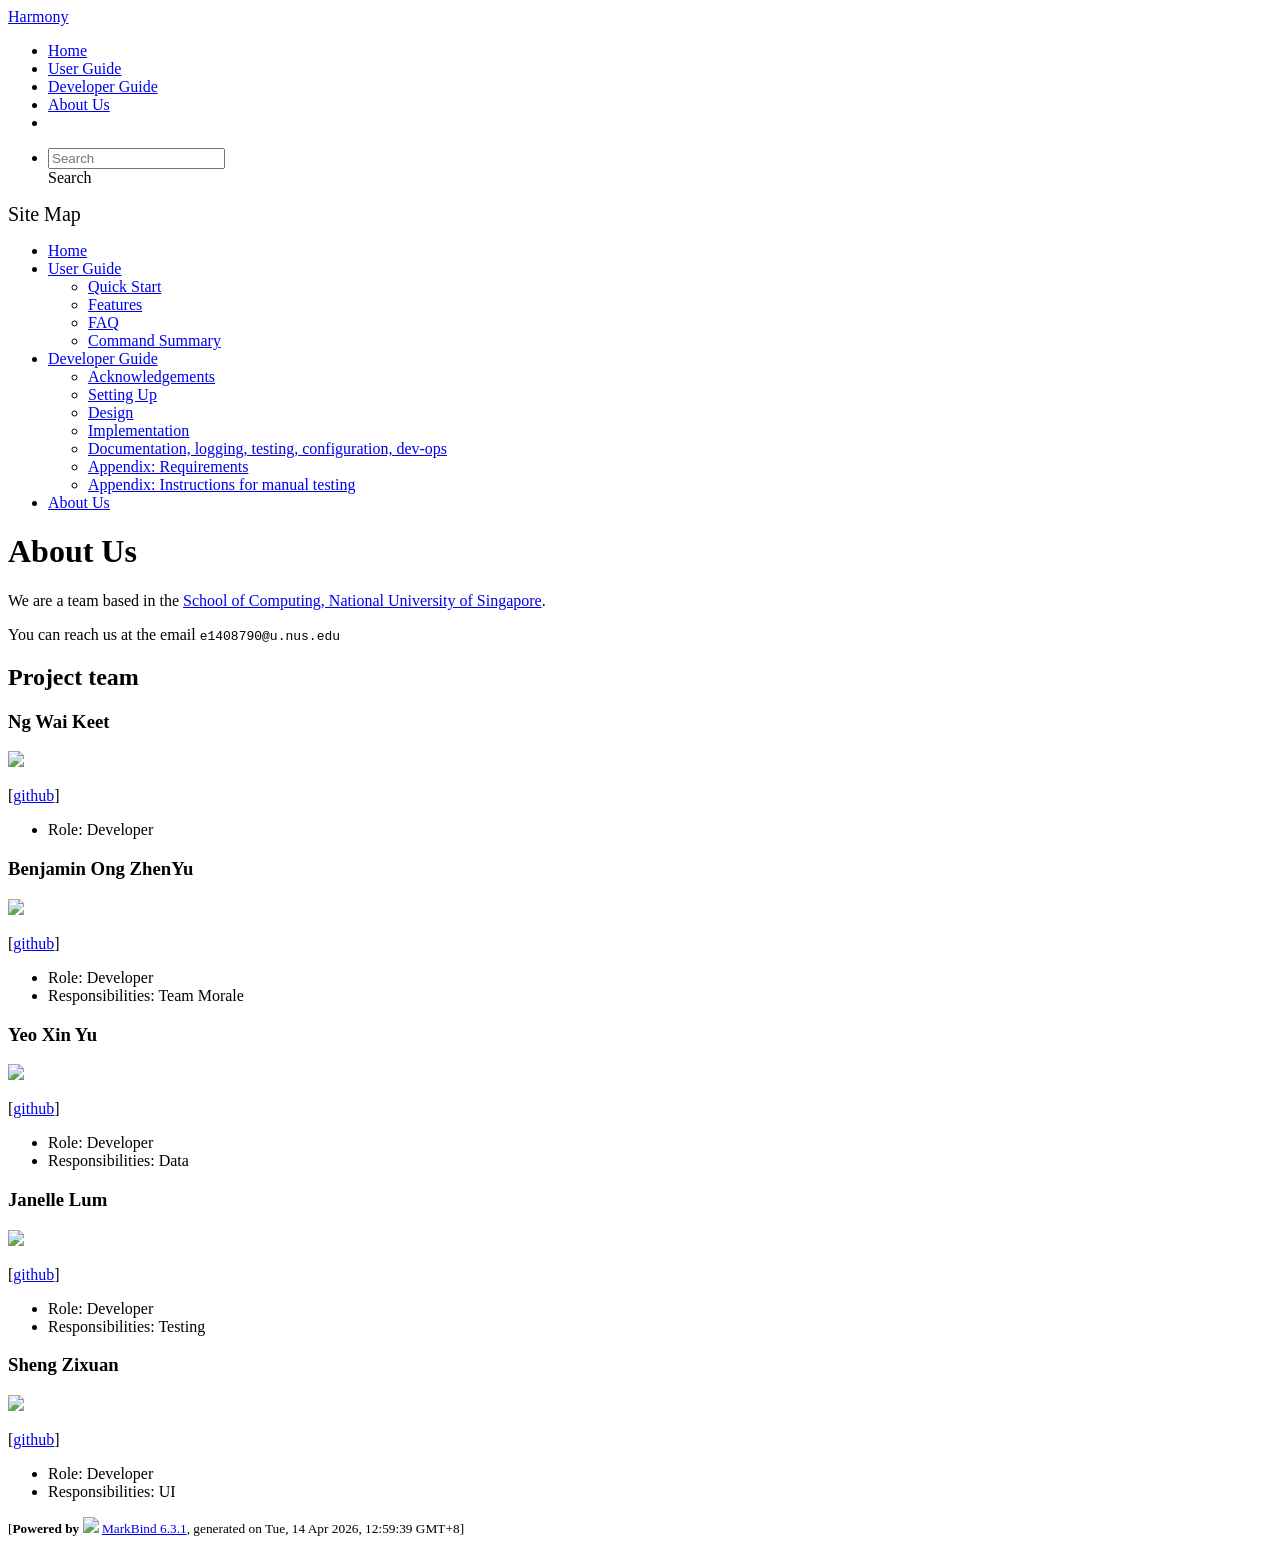
==== commit 3fd51065: "deploy: 79433440152342e110963e0cc4b7a11be51decd9" ====
--- a/AboutUs.html
+++ b/AboutUs.html
@@ -12,7 +12,7 @@
   const baseUrl = '/tp'
 </script>
 <body  data-code-theme="light">
-<div id="app"><!--[--><header sticky><div data-v-26aac3dc><nav class="navbar navbar-expand-md d-print-none navbar-dark bg-dark" data-v-26aac3dc><div class="container-fluid" data-v-26aac3dc><div class="navbar-left" data-v-26aac3dc><!--[--><a href="/tp/index.html" title="Home" class="navbar-brand">Harmony</a><!--]--></div><div class="navbar-default" data-v-26aac3dc><ul class="navbar-nav me-auto mt-2 mt-lg-0" data-v-26aac3dc><!--[--> <li><a href="/tp/index.html" class="nav-link">Home</a></li> <li><a href="/tp/UserGuide.html" class="nav-link">User Guide</a></li> <li><a href="/tp/DeveloperGuide.html" class="nav-link">Developer Guide</a></li> <li><a href="/tp/AboutUs.html" class="nav-link">About Us</a></li> <li><a href="https://github.com/AY2526S2-CS2103T-W09-1/tp" target="_blank" class="nav-link"><span><span aria-hidden="true" class="fab fa-github"></span></span></a></li> <!--]--></ul></div><ul class="navbar-nav navbar-right" data-v-26aac3dc><!--[--><li><form class="navbar-form"><div style="position:relative;" class="dropdown" data-v-00e26d0a><!--[--><input value="" data-bs-toggle="dropdown" type="text" class="form-control" placeholder="Search" autocomplete="off" data-v-00e26d0a><div class="form-control placeholder-div-hidden" data-v-00e26d0a>Search</div><!--]--><ul class="dropdown-menu search-dropdown-menu dropdown-menu-hidden dropdown-menu-end" data-v-00e26d0a><!--[--><!--]--></ul></div></form></li><!--]--></ul></div></nav><div style="display:none;" class="lower-navbar-container" data-v-26aac3dc><!--[--><!----><!----><!--]--></div></div></header> <div id="flex-body"><nav id="site-nav" data-v-6b1b63d2><!--[--><div class="site-nav-top"><div class="fw-bold mb-2" style="font-size:1.25rem;">Site Map</div></div> <div class="nav-component slim-scroll"><div class="site-nav-root"><!--[--><ul class="site-nav-list site-nav-list-root" data-v-6b1b63d2><!--[--><li><div class="site-nav-default-list-item site-nav-list-item-0" onclick="handleSiteNavClick(this)"><a href="/tp/index.html">Home</a></div></li> <li><div class="site-nav-default-list-item site-nav-list-item-0" onclick="handleSiteNavClick(this)"><a href="/tp/UserGuide.html">User Guide</a> <div class="site-nav-dropdown-btn-container"><i class="site-nav-dropdown-btn-icon site-nav-rotate-icon" onclick="handleSiteNavClick(this.parentNode.parentNode, false); event.stopPropagation();"><span class="glyphicon glyphicon-menu-down" aria-hidden="true"></span></i></div></div><ul class="site-nav-dropdown-container site-nav-dropdown-container-open site-nav-list"><li><div class="site-nav-default-list-item site-nav-list-item-1" onclick="handleSiteNavClick(this)"><a href="/tp/UserGuide.html#quick-start">Quick Start</a></div></li> <li><div class="site-nav-default-list-item site-nav-list-item-1" onclick="handleSiteNavClick(this)"><a href="/tp/UserGuide.html#features">Features</a></div></li> <li><div class="site-nav-default-list-item site-nav-list-item-1" onclick="handleSiteNavClick(this)"><a href="/tp/UserGuide.html#faq">FAQ</a></div></li> <li><div class="site-nav-default-list-item site-nav-list-item-1" onclick="handleSiteNavClick(this)"><a href="/tp/UserGuide.html#faq">Command Summary</a></div></li></ul></li> <li><div class="site-nav-default-list-item site-nav-list-item-0" onclick="handleSiteNavClick(this)"><a href="/tp/DeveloperGuide.html">Developer Guide</a> <div class="site-nav-dropdown-btn-container"><i class="site-nav-dropdown-btn-icon site-nav-rotate-icon" onclick="handleSiteNavClick(this.parentNode.parentNode, false); event.stopPropagation();"><span class="glyphicon glyphicon-menu-down" aria-hidden="true"></span></i></div></div><ul class="site-nav-dropdown-container site-nav-dropdown-container-open site-nav-list"><li><div class="site-nav-default-list-item site-nav-list-item-1" onclick="handleSiteNavClick(this)"><a href="/tp/DeveloperGuide.html#acknowledgements">Acknowledgements</a></div></li> <li><div class="site-nav-default-list-item site-nav-list-item-1" onclick="handleSiteNavClick(this)"><a href="/tp/DeveloperGuide.html#setting-up-getting-started">Setting Up</a></div></li> <li><div class="site-nav-default-list-item site-nav-list-item-1" onclick="handleSiteNavClick(this)"><a href="/tp/DeveloperGuide.html#design">Design</a></div></li> <li><div class="site-nav-default-list-item site-nav-list-item-1" onclick="handleSiteNavClick(this)"><a href="/tp/DeveloperGuide.html#implementation">Implementation</a></div></li> <li><div class="site-nav-default-list-item site-nav-list-item-1" onclick="handleSiteNavClick(this)"><a href="/tp/DeveloperGuide.html#documentation-logging-testing-configuration-dev-ops">Documentation, logging, testing, configuration, dev-ops</a></div></li> <li><div class="site-nav-default-list-item site-nav-list-item-1" onclick="handleSiteNavClick(this)"><a href="/tp/DeveloperGuide.html#appendix-requirements">Appendix: Requirements</a></div></li> <li><div class="site-nav-default-list-item site-nav-list-item-1" onclick="handleSiteNavClick(this)"><a href="/tp/DeveloperGuide.html#appendix-instructions-for-manual-testing">Appendix: Instructions for manual testing</a></div></li></ul></li> <li><div class="site-nav-default-list-item site-nav-list-item-0" onclick="handleSiteNavClick(this)"><a href="/tp/AboutUs.html">About Us</a></div></li><!--]--><!--v-if--></ul><!--]--></div></div><!--]--><!--v-if--></nav> <div id="content-wrapper"><h1 id="about-us">About Us<a class="fa fa-anchor" href="#about-us" onclick="event.stopPropagation()"></a></h1> <p>We are a team based in the <a href="http://www.comp.nus.edu.sg">School of Computing, National University of Singapore</a>.</p> <p>You can reach us at the email <code class="hljs inline no-lang">e1408790@u.nus.edu</code></p> <h2 id="project-team">Project team<a class="fa fa-anchor" href="#project-team" onclick="event.stopPropagation()"></a></h2> <h3 id="ng-wai-keet">Ng Wai Keet<a class="fa fa-anchor" href="#ng-wai-keet" onclick="event.stopPropagation()"></a></h3> <img src="/tp/images/arcane-cs.png" width="200px"> <p>[<a href="https://github.com/arcane-cs">github</a>]</p> <ul><li>Role: Developer</li></ul> <h3 id="benjamin-ong-zhenyu">Benjamin Ong ZhenYu<a class="fa fa-anchor" href="#benjamin-ong-zhenyu" onclick="event.stopPropagation()"></a></h3> <img src="/tp/images/benjumpin.png" width="200px"> <p>[<a href="http://github.com/benjumpin">github</a>]</p> <ul><li>Role: Developer</li> <li>Responsibilities: Team Morale</li></ul> <h3 id="yeo-xin-yu">Yeo Xin Yu<a class="fa fa-anchor" href="#yeo-xin-yu" onclick="event.stopPropagation()"></a></h3> <img src="/tp/images/yxy8899.png" width="200px"> <p>[<a href="http://github.com/YXY8899">github</a>]</p> <ul><li>Role: Developer</li> <li>Responsibilities: Data</li></ul> <h3 id="janelle-lum">Janelle Lum<a class="fa fa-anchor" href="#janelle-lum" onclick="event.stopPropagation()"></a></h3> <img src="/tp/images/jangleloom.png" width="200px"> <p>[<a href="http://github.com/jangleloom">github</a>]</p> <ul><li>Role: Developer</li> <li>Responsibilities: Testing</li></ul> <h3 id="sheng-zixuan">Sheng Zixuan<a class="fa fa-anchor" href="#sheng-zixuan" onclick="event.stopPropagation()"></a></h3> <img src="/tp/images/zixuan224.png" width="200px"> <p>[<a href="http://github.com/Zixuan224">github</a>]</p> <ul><li>Role: Developer</li> <li>Responsibilities: UI</li></ul></div> <nav id="page-nav" data-v-6b1b63d2><!--[--><div class="nav-component slim-scroll"></div><!--]--><!--v-if--></nav> <div class="scroll-top-button fa-lg d-print-none" style="display:none;bottom:2%;right:2%;position:fixed;" aria-hidden="true"><!--[--><i class="fas fa-arrow-circle-up"></i><!--]--></div></div> <footer><div class="text-center"><small>[<span><strong>Powered by</strong></span> <img src="https://markbind.org/favicon.ico" width="30"> <a href="https://markbind.org/">MarkBind 6.3.1</a>, generated on Tue, 14 Apr 2026, 12:43:49 GMT+8]</small></div></footer><!--]--></div>
+<div id="app"><!--[--><header sticky><div data-v-26aac3dc><nav class="navbar navbar-expand-md d-print-none navbar-dark bg-dark" data-v-26aac3dc><div class="container-fluid" data-v-26aac3dc><div class="navbar-left" data-v-26aac3dc><!--[--><a href="/tp/index.html" title="Home" class="navbar-brand">Harmony</a><!--]--></div><div class="navbar-default" data-v-26aac3dc><ul class="navbar-nav me-auto mt-2 mt-lg-0" data-v-26aac3dc><!--[--> <li><a href="/tp/index.html" class="nav-link">Home</a></li> <li><a href="/tp/UserGuide.html" class="nav-link">User Guide</a></li> <li><a href="/tp/DeveloperGuide.html" class="nav-link">Developer Guide</a></li> <li><a href="/tp/AboutUs.html" class="nav-link">About Us</a></li> <li><a href="https://github.com/AY2526S2-CS2103T-W09-1/tp" target="_blank" class="nav-link"><span><span aria-hidden="true" class="fab fa-github"></span></span></a></li> <!--]--></ul></div><ul class="navbar-nav navbar-right" data-v-26aac3dc><!--[--><li><form class="navbar-form"><div style="position:relative;" class="dropdown" data-v-00e26d0a><!--[--><input value="" data-bs-toggle="dropdown" type="text" class="form-control" placeholder="Search" autocomplete="off" data-v-00e26d0a><div class="form-control placeholder-div-hidden" data-v-00e26d0a>Search</div><!--]--><ul class="dropdown-menu search-dropdown-menu dropdown-menu-hidden dropdown-menu-end" data-v-00e26d0a><!--[--><!--]--></ul></div></form></li><!--]--></ul></div></nav><div style="display:none;" class="lower-navbar-container" data-v-26aac3dc><!--[--><!----><!----><!--]--></div></div></header> <div id="flex-body"><nav id="site-nav" data-v-6b1b63d2><!--[--><div class="site-nav-top"><div class="fw-bold mb-2" style="font-size:1.25rem;">Site Map</div></div> <div class="nav-component slim-scroll"><div class="site-nav-root"><!--[--><ul class="site-nav-list site-nav-list-root" data-v-6b1b63d2><!--[--><li><div class="site-nav-default-list-item site-nav-list-item-0" onclick="handleSiteNavClick(this)"><a href="/tp/index.html">Home</a></div></li> <li><div class="site-nav-default-list-item site-nav-list-item-0" onclick="handleSiteNavClick(this)"><a href="/tp/UserGuide.html">User Guide</a> <div class="site-nav-dropdown-btn-container"><i class="site-nav-dropdown-btn-icon site-nav-rotate-icon" onclick="handleSiteNavClick(this.parentNode.parentNode, false); event.stopPropagation();"><span class="glyphicon glyphicon-menu-down" aria-hidden="true"></span></i></div></div><ul class="site-nav-dropdown-container site-nav-dropdown-container-open site-nav-list"><li><div class="site-nav-default-list-item site-nav-list-item-1" onclick="handleSiteNavClick(this)"><a href="/tp/UserGuide.html#quick-start">Quick Start</a></div></li> <li><div class="site-nav-default-list-item site-nav-list-item-1" onclick="handleSiteNavClick(this)"><a href="/tp/UserGuide.html#features">Features</a></div></li> <li><div class="site-nav-default-list-item site-nav-list-item-1" onclick="handleSiteNavClick(this)"><a href="/tp/UserGuide.html#faq">FAQ</a></div></li> <li><div class="site-nav-default-list-item site-nav-list-item-1" onclick="handleSiteNavClick(this)"><a href="/tp/UserGuide.html#faq">Command Summary</a></div></li></ul></li> <li><div class="site-nav-default-list-item site-nav-list-item-0" onclick="handleSiteNavClick(this)"><a href="/tp/DeveloperGuide.html">Developer Guide</a> <div class="site-nav-dropdown-btn-container"><i class="site-nav-dropdown-btn-icon site-nav-rotate-icon" onclick="handleSiteNavClick(this.parentNode.parentNode, false); event.stopPropagation();"><span class="glyphicon glyphicon-menu-down" aria-hidden="true"></span></i></div></div><ul class="site-nav-dropdown-container site-nav-dropdown-container-open site-nav-list"><li><div class="site-nav-default-list-item site-nav-list-item-1" onclick="handleSiteNavClick(this)"><a href="/tp/DeveloperGuide.html#acknowledgements">Acknowledgements</a></div></li> <li><div class="site-nav-default-list-item site-nav-list-item-1" onclick="handleSiteNavClick(this)"><a href="/tp/DeveloperGuide.html#setting-up-getting-started">Setting Up</a></div></li> <li><div class="site-nav-default-list-item site-nav-list-item-1" onclick="handleSiteNavClick(this)"><a href="/tp/DeveloperGuide.html#design">Design</a></div></li> <li><div class="site-nav-default-list-item site-nav-list-item-1" onclick="handleSiteNavClick(this)"><a href="/tp/DeveloperGuide.html#implementation">Implementation</a></div></li> <li><div class="site-nav-default-list-item site-nav-list-item-1" onclick="handleSiteNavClick(this)"><a href="/tp/DeveloperGuide.html#documentation-logging-testing-configuration-dev-ops">Documentation, logging, testing, configuration, dev-ops</a></div></li> <li><div class="site-nav-default-list-item site-nav-list-item-1" onclick="handleSiteNavClick(this)"><a href="/tp/DeveloperGuide.html#appendix-requirements">Appendix: Requirements</a></div></li> <li><div class="site-nav-default-list-item site-nav-list-item-1" onclick="handleSiteNavClick(this)"><a href="/tp/DeveloperGuide.html#appendix-instructions-for-manual-testing">Appendix: Instructions for manual testing</a></div></li></ul></li> <li><div class="site-nav-default-list-item site-nav-list-item-0" onclick="handleSiteNavClick(this)"><a href="/tp/AboutUs.html">About Us</a></div></li><!--]--><!--v-if--></ul><!--]--></div></div><!--]--><!--v-if--></nav> <div id="content-wrapper"><h1 id="about-us">About Us<a class="fa fa-anchor" href="#about-us" onclick="event.stopPropagation()"></a></h1> <p>We are a team based in the <a href="http://www.comp.nus.edu.sg">School of Computing, National University of Singapore</a>.</p> <p>You can reach us at the email <code class="hljs inline no-lang">e1408790@u.nus.edu</code></p> <h2 id="project-team">Project team<a class="fa fa-anchor" href="#project-team" onclick="event.stopPropagation()"></a></h2> <h3 id="ng-wai-keet">Ng Wai Keet<a class="fa fa-anchor" href="#ng-wai-keet" onclick="event.stopPropagation()"></a></h3> <img src="/tp/images/arcane-cs.png" width="200px"> <p>[<a href="https://github.com/arcane-cs">github</a>]</p> <ul><li>Role: Developer</li></ul> <h3 id="benjamin-ong-zhenyu">Benjamin Ong ZhenYu<a class="fa fa-anchor" href="#benjamin-ong-zhenyu" onclick="event.stopPropagation()"></a></h3> <img src="/tp/images/benjumpin.png" width="200px"> <p>[<a href="http://github.com/benjumpin">github</a>]</p> <ul><li>Role: Developer</li> <li>Responsibilities: Team Morale</li></ul> <h3 id="yeo-xin-yu">Yeo Xin Yu<a class="fa fa-anchor" href="#yeo-xin-yu" onclick="event.stopPropagation()"></a></h3> <img src="/tp/images/yxy8899.png" width="200px"> <p>[<a href="http://github.com/YXY8899">github</a>]</p> <ul><li>Role: Developer</li> <li>Responsibilities: Data</li></ul> <h3 id="janelle-lum">Janelle Lum<a class="fa fa-anchor" href="#janelle-lum" onclick="event.stopPropagation()"></a></h3> <img src="/tp/images/jangleloom.png" width="200px"> <p>[<a href="http://github.com/jangleloom">github</a>]</p> <ul><li>Role: Developer</li> <li>Responsibilities: Testing</li></ul> <h3 id="sheng-zixuan">Sheng Zixuan<a class="fa fa-anchor" href="#sheng-zixuan" onclick="event.stopPropagation()"></a></h3> <img src="/tp/images/zixuan224.png" width="200px"> <p>[<a href="http://github.com/Zixuan224">github</a>]</p> <ul><li>Role: Developer</li> <li>Responsibilities: UI</li></ul></div> <nav id="page-nav" data-v-6b1b63d2><!--[--><div class="nav-component slim-scroll"></div><!--]--><!--v-if--></nav> <div class="scroll-top-button fa-lg d-print-none" style="display:none;bottom:2%;right:2%;position:fixed;" aria-hidden="true"><!--[--><i class="fas fa-arrow-circle-up"></i><!--]--></div></div> <footer><div class="text-center"><small>[<span><strong>Powered by</strong></span> <img src="https://markbind.org/favicon.ico" width="30"> <a href="https://markbind.org/">MarkBind 6.3.1</a>, generated on Tue, 14 Apr 2026, 12:59:39 GMT+8]</small></div></footer><!--]--></div>
 </body><script src="/tp/markbind/js/bootstrap-utility.min.js"></script>
 <script src="/tp/markbind/js/polyfill.min.js"></script>
 <script src="/tp/markbind/js/vue.global.prod.min.js"></script>
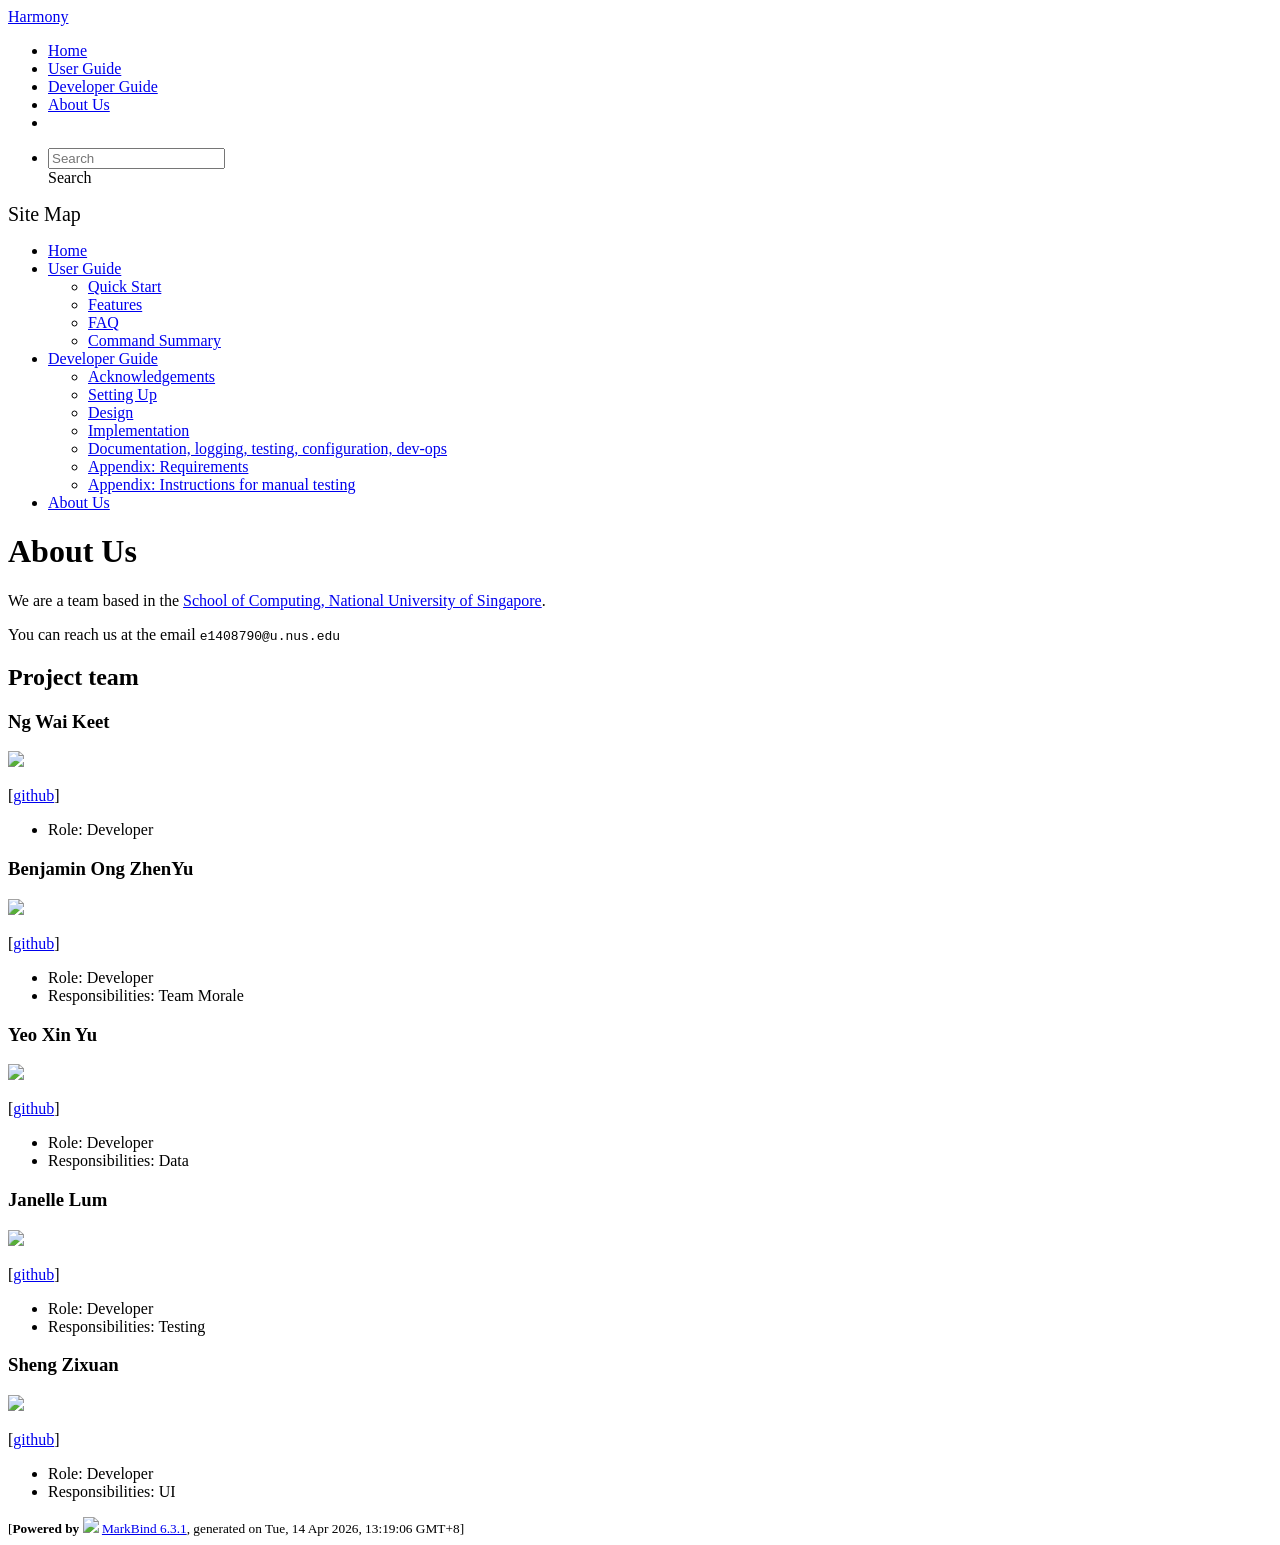
==== commit 263a0cde: "deploy: 2a23c981349d785d2434b26c69a8fdad8d1f5d39" ====
--- a/AboutUs.html
+++ b/AboutUs.html
@@ -12,7 +12,7 @@
   const baseUrl = '/tp'
 </script>
 <body  data-code-theme="light">
-<div id="app"><!--[--><header sticky><div data-v-26aac3dc><nav class="navbar navbar-expand-md d-print-none navbar-dark bg-dark" data-v-26aac3dc><div class="container-fluid" data-v-26aac3dc><div class="navbar-left" data-v-26aac3dc><!--[--><a href="/tp/index.html" title="Home" class="navbar-brand">Harmony</a><!--]--></div><div class="navbar-default" data-v-26aac3dc><ul class="navbar-nav me-auto mt-2 mt-lg-0" data-v-26aac3dc><!--[--> <li><a href="/tp/index.html" class="nav-link">Home</a></li> <li><a href="/tp/UserGuide.html" class="nav-link">User Guide</a></li> <li><a href="/tp/DeveloperGuide.html" class="nav-link">Developer Guide</a></li> <li><a href="/tp/AboutUs.html" class="nav-link">About Us</a></li> <li><a href="https://github.com/AY2526S2-CS2103T-W09-1/tp" target="_blank" class="nav-link"><span><span aria-hidden="true" class="fab fa-github"></span></span></a></li> <!--]--></ul></div><ul class="navbar-nav navbar-right" data-v-26aac3dc><!--[--><li><form class="navbar-form"><div style="position:relative;" class="dropdown" data-v-00e26d0a><!--[--><input value="" data-bs-toggle="dropdown" type="text" class="form-control" placeholder="Search" autocomplete="off" data-v-00e26d0a><div class="form-control placeholder-div-hidden" data-v-00e26d0a>Search</div><!--]--><ul class="dropdown-menu search-dropdown-menu dropdown-menu-hidden dropdown-menu-end" data-v-00e26d0a><!--[--><!--]--></ul></div></form></li><!--]--></ul></div></nav><div style="display:none;" class="lower-navbar-container" data-v-26aac3dc><!--[--><!----><!----><!--]--></div></div></header> <div id="flex-body"><nav id="site-nav" data-v-6b1b63d2><!--[--><div class="site-nav-top"><div class="fw-bold mb-2" style="font-size:1.25rem;">Site Map</div></div> <div class="nav-component slim-scroll"><div class="site-nav-root"><!--[--><ul class="site-nav-list site-nav-list-root" data-v-6b1b63d2><!--[--><li><div class="site-nav-default-list-item site-nav-list-item-0" onclick="handleSiteNavClick(this)"><a href="/tp/index.html">Home</a></div></li> <li><div class="site-nav-default-list-item site-nav-list-item-0" onclick="handleSiteNavClick(this)"><a href="/tp/UserGuide.html">User Guide</a> <div class="site-nav-dropdown-btn-container"><i class="site-nav-dropdown-btn-icon site-nav-rotate-icon" onclick="handleSiteNavClick(this.parentNode.parentNode, false); event.stopPropagation();"><span class="glyphicon glyphicon-menu-down" aria-hidden="true"></span></i></div></div><ul class="site-nav-dropdown-container site-nav-dropdown-container-open site-nav-list"><li><div class="site-nav-default-list-item site-nav-list-item-1" onclick="handleSiteNavClick(this)"><a href="/tp/UserGuide.html#quick-start">Quick Start</a></div></li> <li><div class="site-nav-default-list-item site-nav-list-item-1" onclick="handleSiteNavClick(this)"><a href="/tp/UserGuide.html#features">Features</a></div></li> <li><div class="site-nav-default-list-item site-nav-list-item-1" onclick="handleSiteNavClick(this)"><a href="/tp/UserGuide.html#faq">FAQ</a></div></li> <li><div class="site-nav-default-list-item site-nav-list-item-1" onclick="handleSiteNavClick(this)"><a href="/tp/UserGuide.html#faq">Command Summary</a></div></li></ul></li> <li><div class="site-nav-default-list-item site-nav-list-item-0" onclick="handleSiteNavClick(this)"><a href="/tp/DeveloperGuide.html">Developer Guide</a> <div class="site-nav-dropdown-btn-container"><i class="site-nav-dropdown-btn-icon site-nav-rotate-icon" onclick="handleSiteNavClick(this.parentNode.parentNode, false); event.stopPropagation();"><span class="glyphicon glyphicon-menu-down" aria-hidden="true"></span></i></div></div><ul class="site-nav-dropdown-container site-nav-dropdown-container-open site-nav-list"><li><div class="site-nav-default-list-item site-nav-list-item-1" onclick="handleSiteNavClick(this)"><a href="/tp/DeveloperGuide.html#acknowledgements">Acknowledgements</a></div></li> <li><div class="site-nav-default-list-item site-nav-list-item-1" onclick="handleSiteNavClick(this)"><a href="/tp/DeveloperGuide.html#setting-up-getting-started">Setting Up</a></div></li> <li><div class="site-nav-default-list-item site-nav-list-item-1" onclick="handleSiteNavClick(this)"><a href="/tp/DeveloperGuide.html#design">Design</a></div></li> <li><div class="site-nav-default-list-item site-nav-list-item-1" onclick="handleSiteNavClick(this)"><a href="/tp/DeveloperGuide.html#implementation">Implementation</a></div></li> <li><div class="site-nav-default-list-item site-nav-list-item-1" onclick="handleSiteNavClick(this)"><a href="/tp/DeveloperGuide.html#documentation-logging-testing-configuration-dev-ops">Documentation, logging, testing, configuration, dev-ops</a></div></li> <li><div class="site-nav-default-list-item site-nav-list-item-1" onclick="handleSiteNavClick(this)"><a href="/tp/DeveloperGuide.html#appendix-requirements">Appendix: Requirements</a></div></li> <li><div class="site-nav-default-list-item site-nav-list-item-1" onclick="handleSiteNavClick(this)"><a href="/tp/DeveloperGuide.html#appendix-instructions-for-manual-testing">Appendix: Instructions for manual testing</a></div></li></ul></li> <li><div class="site-nav-default-list-item site-nav-list-item-0" onclick="handleSiteNavClick(this)"><a href="/tp/AboutUs.html">About Us</a></div></li><!--]--><!--v-if--></ul><!--]--></div></div><!--]--><!--v-if--></nav> <div id="content-wrapper"><h1 id="about-us">About Us<a class="fa fa-anchor" href="#about-us" onclick="event.stopPropagation()"></a></h1> <p>We are a team based in the <a href="http://www.comp.nus.edu.sg">School of Computing, National University of Singapore</a>.</p> <p>You can reach us at the email <code class="hljs inline no-lang">e1408790@u.nus.edu</code></p> <h2 id="project-team">Project team<a class="fa fa-anchor" href="#project-team" onclick="event.stopPropagation()"></a></h2> <h3 id="ng-wai-keet">Ng Wai Keet<a class="fa fa-anchor" href="#ng-wai-keet" onclick="event.stopPropagation()"></a></h3> <img src="/tp/images/arcane-cs.png" width="200px"> <p>[<a href="https://github.com/arcane-cs">github</a>]</p> <ul><li>Role: Developer</li></ul> <h3 id="benjamin-ong-zhenyu">Benjamin Ong ZhenYu<a class="fa fa-anchor" href="#benjamin-ong-zhenyu" onclick="event.stopPropagation()"></a></h3> <img src="/tp/images/benjumpin.png" width="200px"> <p>[<a href="http://github.com/benjumpin">github</a>]</p> <ul><li>Role: Developer</li> <li>Responsibilities: Team Morale</li></ul> <h3 id="yeo-xin-yu">Yeo Xin Yu<a class="fa fa-anchor" href="#yeo-xin-yu" onclick="event.stopPropagation()"></a></h3> <img src="/tp/images/yxy8899.png" width="200px"> <p>[<a href="http://github.com/YXY8899">github</a>]</p> <ul><li>Role: Developer</li> <li>Responsibilities: Data</li></ul> <h3 id="janelle-lum">Janelle Lum<a class="fa fa-anchor" href="#janelle-lum" onclick="event.stopPropagation()"></a></h3> <img src="/tp/images/jangleloom.png" width="200px"> <p>[<a href="http://github.com/jangleloom">github</a>]</p> <ul><li>Role: Developer</li> <li>Responsibilities: Testing</li></ul> <h3 id="sheng-zixuan">Sheng Zixuan<a class="fa fa-anchor" href="#sheng-zixuan" onclick="event.stopPropagation()"></a></h3> <img src="/tp/images/zixuan224.png" width="200px"> <p>[<a href="http://github.com/Zixuan224">github</a>]</p> <ul><li>Role: Developer</li> <li>Responsibilities: UI</li></ul></div> <nav id="page-nav" data-v-6b1b63d2><!--[--><div class="nav-component slim-scroll"></div><!--]--><!--v-if--></nav> <div class="scroll-top-button fa-lg d-print-none" style="display:none;bottom:2%;right:2%;position:fixed;" aria-hidden="true"><!--[--><i class="fas fa-arrow-circle-up"></i><!--]--></div></div> <footer><div class="text-center"><small>[<span><strong>Powered by</strong></span> <img src="https://markbind.org/favicon.ico" width="30"> <a href="https://markbind.org/">MarkBind 6.3.1</a>, generated on Tue, 14 Apr 2026, 12:59:39 GMT+8]</small></div></footer><!--]--></div>
+<div id="app"><!--[--><header sticky><div data-v-26aac3dc><nav class="navbar navbar-expand-md d-print-none navbar-dark bg-dark" data-v-26aac3dc><div class="container-fluid" data-v-26aac3dc><div class="navbar-left" data-v-26aac3dc><!--[--><a href="/tp/index.html" title="Home" class="navbar-brand">Harmony</a><!--]--></div><div class="navbar-default" data-v-26aac3dc><ul class="navbar-nav me-auto mt-2 mt-lg-0" data-v-26aac3dc><!--[--> <li><a href="/tp/index.html" class="nav-link">Home</a></li> <li><a href="/tp/UserGuide.html" class="nav-link">User Guide</a></li> <li><a href="/tp/DeveloperGuide.html" class="nav-link">Developer Guide</a></li> <li><a href="/tp/AboutUs.html" class="nav-link">About Us</a></li> <li><a href="https://github.com/AY2526S2-CS2103T-W09-1/tp" target="_blank" class="nav-link"><span><span aria-hidden="true" class="fab fa-github"></span></span></a></li> <!--]--></ul></div><ul class="navbar-nav navbar-right" data-v-26aac3dc><!--[--><li><form class="navbar-form"><div style="position:relative;" class="dropdown" data-v-00e26d0a><!--[--><input value="" data-bs-toggle="dropdown" type="text" class="form-control" placeholder="Search" autocomplete="off" data-v-00e26d0a><div class="form-control placeholder-div-hidden" data-v-00e26d0a>Search</div><!--]--><ul class="dropdown-menu search-dropdown-menu dropdown-menu-hidden dropdown-menu-end" data-v-00e26d0a><!--[--><!--]--></ul></div></form></li><!--]--></ul></div></nav><div style="display:none;" class="lower-navbar-container" data-v-26aac3dc><!--[--><!----><!----><!--]--></div></div></header> <div id="flex-body"><nav id="site-nav" data-v-6b1b63d2><!--[--><div class="site-nav-top"><div class="fw-bold mb-2" style="font-size:1.25rem;">Site Map</div></div> <div class="nav-component slim-scroll"><div class="site-nav-root"><!--[--><ul class="site-nav-list site-nav-list-root" data-v-6b1b63d2><!--[--><li><div class="site-nav-default-list-item site-nav-list-item-0" onclick="handleSiteNavClick(this)"><a href="/tp/index.html">Home</a></div></li> <li><div class="site-nav-default-list-item site-nav-list-item-0" onclick="handleSiteNavClick(this)"><a href="/tp/UserGuide.html">User Guide</a> <div class="site-nav-dropdown-btn-container"><i class="site-nav-dropdown-btn-icon site-nav-rotate-icon" onclick="handleSiteNavClick(this.parentNode.parentNode, false); event.stopPropagation();"><span class="glyphicon glyphicon-menu-down" aria-hidden="true"></span></i></div></div><ul class="site-nav-dropdown-container site-nav-dropdown-container-open site-nav-list"><li><div class="site-nav-default-list-item site-nav-list-item-1" onclick="handleSiteNavClick(this)"><a href="/tp/UserGuide.html#quick-start">Quick Start</a></div></li> <li><div class="site-nav-default-list-item site-nav-list-item-1" onclick="handleSiteNavClick(this)"><a href="/tp/UserGuide.html#features">Features</a></div></li> <li><div class="site-nav-default-list-item site-nav-list-item-1" onclick="handleSiteNavClick(this)"><a href="/tp/UserGuide.html#faq">FAQ</a></div></li> <li><div class="site-nav-default-list-item site-nav-list-item-1" onclick="handleSiteNavClick(this)"><a href="/tp/UserGuide.html#faq">Command Summary</a></div></li></ul></li> <li><div class="site-nav-default-list-item site-nav-list-item-0" onclick="handleSiteNavClick(this)"><a href="/tp/DeveloperGuide.html">Developer Guide</a> <div class="site-nav-dropdown-btn-container"><i class="site-nav-dropdown-btn-icon site-nav-rotate-icon" onclick="handleSiteNavClick(this.parentNode.parentNode, false); event.stopPropagation();"><span class="glyphicon glyphicon-menu-down" aria-hidden="true"></span></i></div></div><ul class="site-nav-dropdown-container site-nav-dropdown-container-open site-nav-list"><li><div class="site-nav-default-list-item site-nav-list-item-1" onclick="handleSiteNavClick(this)"><a href="/tp/DeveloperGuide.html#acknowledgements">Acknowledgements</a></div></li> <li><div class="site-nav-default-list-item site-nav-list-item-1" onclick="handleSiteNavClick(this)"><a href="/tp/DeveloperGuide.html#setting-up-getting-started">Setting Up</a></div></li> <li><div class="site-nav-default-list-item site-nav-list-item-1" onclick="handleSiteNavClick(this)"><a href="/tp/DeveloperGuide.html#design">Design</a></div></li> <li><div class="site-nav-default-list-item site-nav-list-item-1" onclick="handleSiteNavClick(this)"><a href="/tp/DeveloperGuide.html#implementation">Implementation</a></div></li> <li><div class="site-nav-default-list-item site-nav-list-item-1" onclick="handleSiteNavClick(this)"><a href="/tp/DeveloperGuide.html#documentation-logging-testing-configuration-dev-ops">Documentation, logging, testing, configuration, dev-ops</a></div></li> <li><div class="site-nav-default-list-item site-nav-list-item-1" onclick="handleSiteNavClick(this)"><a href="/tp/DeveloperGuide.html#appendix-requirements">Appendix: Requirements</a></div></li> <li><div class="site-nav-default-list-item site-nav-list-item-1" onclick="handleSiteNavClick(this)"><a href="/tp/DeveloperGuide.html#appendix-instructions-for-manual-testing">Appendix: Instructions for manual testing</a></div></li></ul></li> <li><div class="site-nav-default-list-item site-nav-list-item-0" onclick="handleSiteNavClick(this)"><a href="/tp/AboutUs.html">About Us</a></div></li><!--]--><!--v-if--></ul><!--]--></div></div><!--]--><!--v-if--></nav> <div id="content-wrapper"><h1 id="about-us">About Us<a class="fa fa-anchor" href="#about-us" onclick="event.stopPropagation()"></a></h1> <p>We are a team based in the <a href="http://www.comp.nus.edu.sg">School of Computing, National University of Singapore</a>.</p> <p>You can reach us at the email <code class="hljs inline no-lang">e1408790@u.nus.edu</code></p> <h2 id="project-team">Project team<a class="fa fa-anchor" href="#project-team" onclick="event.stopPropagation()"></a></h2> <h3 id="ng-wai-keet">Ng Wai Keet<a class="fa fa-anchor" href="#ng-wai-keet" onclick="event.stopPropagation()"></a></h3> <img src="/tp/images/arcane-cs.png" width="200px"> <p>[<a href="https://github.com/arcane-cs">github</a>]</p> <ul><li>Role: Developer</li></ul> <h3 id="benjamin-ong-zhenyu">Benjamin Ong ZhenYu<a class="fa fa-anchor" href="#benjamin-ong-zhenyu" onclick="event.stopPropagation()"></a></h3> <img src="/tp/images/benjumpin.png" width="200px"> <p>[<a href="http://github.com/benjumpin">github</a>]</p> <ul><li>Role: Developer</li> <li>Responsibilities: Team Morale</li></ul> <h3 id="yeo-xin-yu">Yeo Xin Yu<a class="fa fa-anchor" href="#yeo-xin-yu" onclick="event.stopPropagation()"></a></h3> <img src="/tp/images/yxy8899.png" width="200px"> <p>[<a href="http://github.com/YXY8899">github</a>]</p> <ul><li>Role: Developer</li> <li>Responsibilities: Data</li></ul> <h3 id="janelle-lum">Janelle Lum<a class="fa fa-anchor" href="#janelle-lum" onclick="event.stopPropagation()"></a></h3> <img src="/tp/images/jangleloom.png" width="200px"> <p>[<a href="http://github.com/jangleloom">github</a>]</p> <ul><li>Role: Developer</li> <li>Responsibilities: Testing</li></ul> <h3 id="sheng-zixuan">Sheng Zixuan<a class="fa fa-anchor" href="#sheng-zixuan" onclick="event.stopPropagation()"></a></h3> <img src="/tp/images/zixuan224.png" width="200px"> <p>[<a href="http://github.com/Zixuan224">github</a>]</p> <ul><li>Role: Developer</li> <li>Responsibilities: UI</li></ul></div> <nav id="page-nav" data-v-6b1b63d2><!--[--><div class="nav-component slim-scroll"></div><!--]--><!--v-if--></nav> <div class="scroll-top-button fa-lg d-print-none" style="display:none;bottom:2%;right:2%;position:fixed;" aria-hidden="true"><!--[--><i class="fas fa-arrow-circle-up"></i><!--]--></div></div> <footer><div class="text-center"><small>[<span><strong>Powered by</strong></span> <img src="https://markbind.org/favicon.ico" width="30"> <a href="https://markbind.org/">MarkBind 6.3.1</a>, generated on Tue, 14 Apr 2026, 13:19:06 GMT+8]</small></div></footer><!--]--></div>
 </body><script src="/tp/markbind/js/bootstrap-utility.min.js"></script>
 <script src="/tp/markbind/js/polyfill.min.js"></script>
 <script src="/tp/markbind/js/vue.global.prod.min.js"></script>
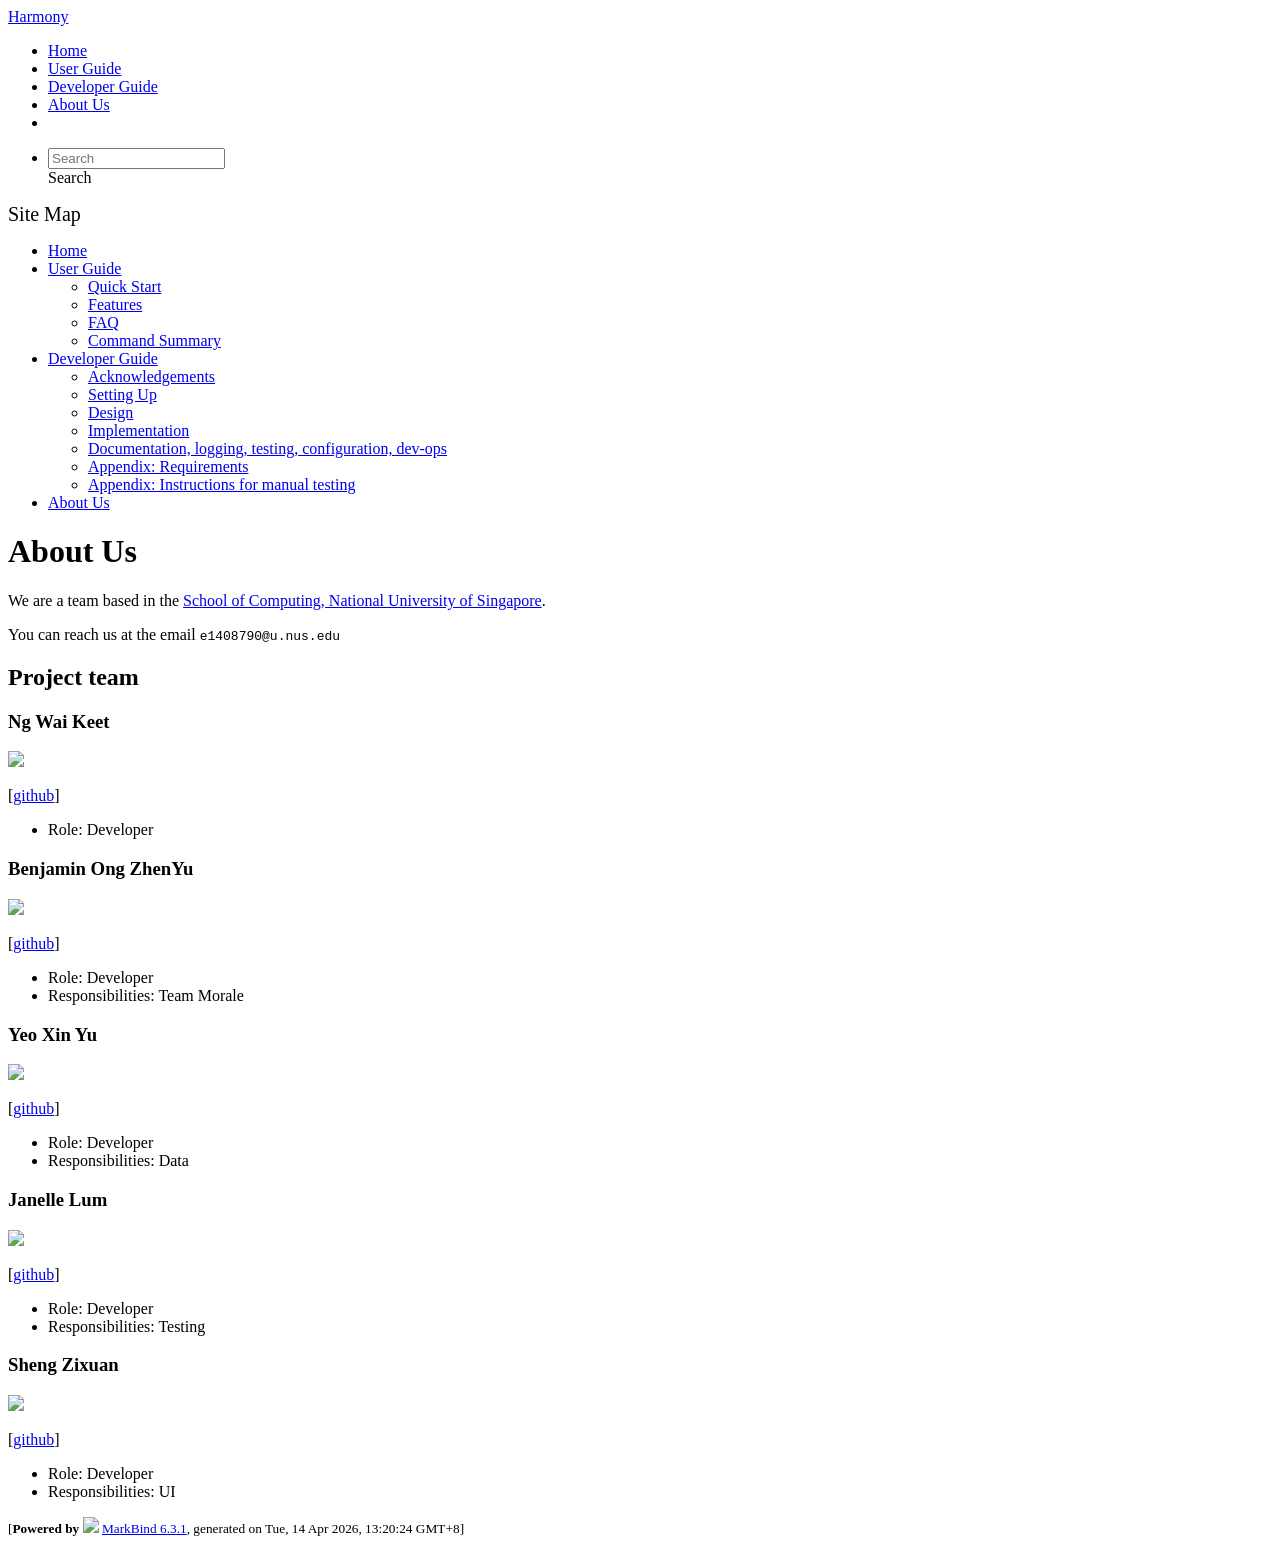
==== commit 2c358570: "deploy: 398d0326bf5249dfd83a960f3dcedd594a82c0eb" ====
--- a/AboutUs.html
+++ b/AboutUs.html
@@ -12,7 +12,7 @@
   const baseUrl = '/tp'
 </script>
 <body  data-code-theme="light">
-<div id="app"><!--[--><header sticky><div data-v-26aac3dc><nav class="navbar navbar-expand-md d-print-none navbar-dark bg-dark" data-v-26aac3dc><div class="container-fluid" data-v-26aac3dc><div class="navbar-left" data-v-26aac3dc><!--[--><a href="/tp/index.html" title="Home" class="navbar-brand">Harmony</a><!--]--></div><div class="navbar-default" data-v-26aac3dc><ul class="navbar-nav me-auto mt-2 mt-lg-0" data-v-26aac3dc><!--[--> <li><a href="/tp/index.html" class="nav-link">Home</a></li> <li><a href="/tp/UserGuide.html" class="nav-link">User Guide</a></li> <li><a href="/tp/DeveloperGuide.html" class="nav-link">Developer Guide</a></li> <li><a href="/tp/AboutUs.html" class="nav-link">About Us</a></li> <li><a href="https://github.com/AY2526S2-CS2103T-W09-1/tp" target="_blank" class="nav-link"><span><span aria-hidden="true" class="fab fa-github"></span></span></a></li> <!--]--></ul></div><ul class="navbar-nav navbar-right" data-v-26aac3dc><!--[--><li><form class="navbar-form"><div style="position:relative;" class="dropdown" data-v-00e26d0a><!--[--><input value="" data-bs-toggle="dropdown" type="text" class="form-control" placeholder="Search" autocomplete="off" data-v-00e26d0a><div class="form-control placeholder-div-hidden" data-v-00e26d0a>Search</div><!--]--><ul class="dropdown-menu search-dropdown-menu dropdown-menu-hidden dropdown-menu-end" data-v-00e26d0a><!--[--><!--]--></ul></div></form></li><!--]--></ul></div></nav><div style="display:none;" class="lower-navbar-container" data-v-26aac3dc><!--[--><!----><!----><!--]--></div></div></header> <div id="flex-body"><nav id="site-nav" data-v-6b1b63d2><!--[--><div class="site-nav-top"><div class="fw-bold mb-2" style="font-size:1.25rem;">Site Map</div></div> <div class="nav-component slim-scroll"><div class="site-nav-root"><!--[--><ul class="site-nav-list site-nav-list-root" data-v-6b1b63d2><!--[--><li><div class="site-nav-default-list-item site-nav-list-item-0" onclick="handleSiteNavClick(this)"><a href="/tp/index.html">Home</a></div></li> <li><div class="site-nav-default-list-item site-nav-list-item-0" onclick="handleSiteNavClick(this)"><a href="/tp/UserGuide.html">User Guide</a> <div class="site-nav-dropdown-btn-container"><i class="site-nav-dropdown-btn-icon site-nav-rotate-icon" onclick="handleSiteNavClick(this.parentNode.parentNode, false); event.stopPropagation();"><span class="glyphicon glyphicon-menu-down" aria-hidden="true"></span></i></div></div><ul class="site-nav-dropdown-container site-nav-dropdown-container-open site-nav-list"><li><div class="site-nav-default-list-item site-nav-list-item-1" onclick="handleSiteNavClick(this)"><a href="/tp/UserGuide.html#quick-start">Quick Start</a></div></li> <li><div class="site-nav-default-list-item site-nav-list-item-1" onclick="handleSiteNavClick(this)"><a href="/tp/UserGuide.html#features">Features</a></div></li> <li><div class="site-nav-default-list-item site-nav-list-item-1" onclick="handleSiteNavClick(this)"><a href="/tp/UserGuide.html#faq">FAQ</a></div></li> <li><div class="site-nav-default-list-item site-nav-list-item-1" onclick="handleSiteNavClick(this)"><a href="/tp/UserGuide.html#faq">Command Summary</a></div></li></ul></li> <li><div class="site-nav-default-list-item site-nav-list-item-0" onclick="handleSiteNavClick(this)"><a href="/tp/DeveloperGuide.html">Developer Guide</a> <div class="site-nav-dropdown-btn-container"><i class="site-nav-dropdown-btn-icon site-nav-rotate-icon" onclick="handleSiteNavClick(this.parentNode.parentNode, false); event.stopPropagation();"><span class="glyphicon glyphicon-menu-down" aria-hidden="true"></span></i></div></div><ul class="site-nav-dropdown-container site-nav-dropdown-container-open site-nav-list"><li><div class="site-nav-default-list-item site-nav-list-item-1" onclick="handleSiteNavClick(this)"><a href="/tp/DeveloperGuide.html#acknowledgements">Acknowledgements</a></div></li> <li><div class="site-nav-default-list-item site-nav-list-item-1" onclick="handleSiteNavClick(this)"><a href="/tp/DeveloperGuide.html#setting-up-getting-started">Setting Up</a></div></li> <li><div class="site-nav-default-list-item site-nav-list-item-1" onclick="handleSiteNavClick(this)"><a href="/tp/DeveloperGuide.html#design">Design</a></div></li> <li><div class="site-nav-default-list-item site-nav-list-item-1" onclick="handleSiteNavClick(this)"><a href="/tp/DeveloperGuide.html#implementation">Implementation</a></div></li> <li><div class="site-nav-default-list-item site-nav-list-item-1" onclick="handleSiteNavClick(this)"><a href="/tp/DeveloperGuide.html#documentation-logging-testing-configuration-dev-ops">Documentation, logging, testing, configuration, dev-ops</a></div></li> <li><div class="site-nav-default-list-item site-nav-list-item-1" onclick="handleSiteNavClick(this)"><a href="/tp/DeveloperGuide.html#appendix-requirements">Appendix: Requirements</a></div></li> <li><div class="site-nav-default-list-item site-nav-list-item-1" onclick="handleSiteNavClick(this)"><a href="/tp/DeveloperGuide.html#appendix-instructions-for-manual-testing">Appendix: Instructions for manual testing</a></div></li></ul></li> <li><div class="site-nav-default-list-item site-nav-list-item-0" onclick="handleSiteNavClick(this)"><a href="/tp/AboutUs.html">About Us</a></div></li><!--]--><!--v-if--></ul><!--]--></div></div><!--]--><!--v-if--></nav> <div id="content-wrapper"><h1 id="about-us">About Us<a class="fa fa-anchor" href="#about-us" onclick="event.stopPropagation()"></a></h1> <p>We are a team based in the <a href="http://www.comp.nus.edu.sg">School of Computing, National University of Singapore</a>.</p> <p>You can reach us at the email <code class="hljs inline no-lang">e1408790@u.nus.edu</code></p> <h2 id="project-team">Project team<a class="fa fa-anchor" href="#project-team" onclick="event.stopPropagation()"></a></h2> <h3 id="ng-wai-keet">Ng Wai Keet<a class="fa fa-anchor" href="#ng-wai-keet" onclick="event.stopPropagation()"></a></h3> <img src="/tp/images/arcane-cs.png" width="200px"> <p>[<a href="https://github.com/arcane-cs">github</a>]</p> <ul><li>Role: Developer</li></ul> <h3 id="benjamin-ong-zhenyu">Benjamin Ong ZhenYu<a class="fa fa-anchor" href="#benjamin-ong-zhenyu" onclick="event.stopPropagation()"></a></h3> <img src="/tp/images/benjumpin.png" width="200px"> <p>[<a href="http://github.com/benjumpin">github</a>]</p> <ul><li>Role: Developer</li> <li>Responsibilities: Team Morale</li></ul> <h3 id="yeo-xin-yu">Yeo Xin Yu<a class="fa fa-anchor" href="#yeo-xin-yu" onclick="event.stopPropagation()"></a></h3> <img src="/tp/images/yxy8899.png" width="200px"> <p>[<a href="http://github.com/YXY8899">github</a>]</p> <ul><li>Role: Developer</li> <li>Responsibilities: Data</li></ul> <h3 id="janelle-lum">Janelle Lum<a class="fa fa-anchor" href="#janelle-lum" onclick="event.stopPropagation()"></a></h3> <img src="/tp/images/jangleloom.png" width="200px"> <p>[<a href="http://github.com/jangleloom">github</a>]</p> <ul><li>Role: Developer</li> <li>Responsibilities: Testing</li></ul> <h3 id="sheng-zixuan">Sheng Zixuan<a class="fa fa-anchor" href="#sheng-zixuan" onclick="event.stopPropagation()"></a></h3> <img src="/tp/images/zixuan224.png" width="200px"> <p>[<a href="http://github.com/Zixuan224">github</a>]</p> <ul><li>Role: Developer</li> <li>Responsibilities: UI</li></ul></div> <nav id="page-nav" data-v-6b1b63d2><!--[--><div class="nav-component slim-scroll"></div><!--]--><!--v-if--></nav> <div class="scroll-top-button fa-lg d-print-none" style="display:none;bottom:2%;right:2%;position:fixed;" aria-hidden="true"><!--[--><i class="fas fa-arrow-circle-up"></i><!--]--></div></div> <footer><div class="text-center"><small>[<span><strong>Powered by</strong></span> <img src="https://markbind.org/favicon.ico" width="30"> <a href="https://markbind.org/">MarkBind 6.3.1</a>, generated on Tue, 14 Apr 2026, 13:19:06 GMT+8]</small></div></footer><!--]--></div>
+<div id="app"><!--[--><header sticky><div data-v-26aac3dc><nav class="navbar navbar-expand-md d-print-none navbar-dark bg-dark" data-v-26aac3dc><div class="container-fluid" data-v-26aac3dc><div class="navbar-left" data-v-26aac3dc><!--[--><a href="/tp/index.html" title="Home" class="navbar-brand">Harmony</a><!--]--></div><div class="navbar-default" data-v-26aac3dc><ul class="navbar-nav me-auto mt-2 mt-lg-0" data-v-26aac3dc><!--[--> <li><a href="/tp/index.html" class="nav-link">Home</a></li> <li><a href="/tp/UserGuide.html" class="nav-link">User Guide</a></li> <li><a href="/tp/DeveloperGuide.html" class="nav-link">Developer Guide</a></li> <li><a href="/tp/AboutUs.html" class="nav-link">About Us</a></li> <li><a href="https://github.com/AY2526S2-CS2103T-W09-1/tp" target="_blank" class="nav-link"><span><span aria-hidden="true" class="fab fa-github"></span></span></a></li> <!--]--></ul></div><ul class="navbar-nav navbar-right" data-v-26aac3dc><!--[--><li><form class="navbar-form"><div style="position:relative;" class="dropdown" data-v-00e26d0a><!--[--><input value="" data-bs-toggle="dropdown" type="text" class="form-control" placeholder="Search" autocomplete="off" data-v-00e26d0a><div class="form-control placeholder-div-hidden" data-v-00e26d0a>Search</div><!--]--><ul class="dropdown-menu search-dropdown-menu dropdown-menu-hidden dropdown-menu-end" data-v-00e26d0a><!--[--><!--]--></ul></div></form></li><!--]--></ul></div></nav><div style="display:none;" class="lower-navbar-container" data-v-26aac3dc><!--[--><!----><!----><!--]--></div></div></header> <div id="flex-body"><nav id="site-nav" data-v-6b1b63d2><!--[--><div class="site-nav-top"><div class="fw-bold mb-2" style="font-size:1.25rem;">Site Map</div></div> <div class="nav-component slim-scroll"><div class="site-nav-root"><!--[--><ul class="site-nav-list site-nav-list-root" data-v-6b1b63d2><!--[--><li><div class="site-nav-default-list-item site-nav-list-item-0" onclick="handleSiteNavClick(this)"><a href="/tp/index.html">Home</a></div></li> <li><div class="site-nav-default-list-item site-nav-list-item-0" onclick="handleSiteNavClick(this)"><a href="/tp/UserGuide.html">User Guide</a> <div class="site-nav-dropdown-btn-container"><i class="site-nav-dropdown-btn-icon site-nav-rotate-icon" onclick="handleSiteNavClick(this.parentNode.parentNode, false); event.stopPropagation();"><span class="glyphicon glyphicon-menu-down" aria-hidden="true"></span></i></div></div><ul class="site-nav-dropdown-container site-nav-dropdown-container-open site-nav-list"><li><div class="site-nav-default-list-item site-nav-list-item-1" onclick="handleSiteNavClick(this)"><a href="/tp/UserGuide.html#quick-start">Quick Start</a></div></li> <li><div class="site-nav-default-list-item site-nav-list-item-1" onclick="handleSiteNavClick(this)"><a href="/tp/UserGuide.html#features">Features</a></div></li> <li><div class="site-nav-default-list-item site-nav-list-item-1" onclick="handleSiteNavClick(this)"><a href="/tp/UserGuide.html#faq">FAQ</a></div></li> <li><div class="site-nav-default-list-item site-nav-list-item-1" onclick="handleSiteNavClick(this)"><a href="/tp/UserGuide.html#faq">Command Summary</a></div></li></ul></li> <li><div class="site-nav-default-list-item site-nav-list-item-0" onclick="handleSiteNavClick(this)"><a href="/tp/DeveloperGuide.html">Developer Guide</a> <div class="site-nav-dropdown-btn-container"><i class="site-nav-dropdown-btn-icon site-nav-rotate-icon" onclick="handleSiteNavClick(this.parentNode.parentNode, false); event.stopPropagation();"><span class="glyphicon glyphicon-menu-down" aria-hidden="true"></span></i></div></div><ul class="site-nav-dropdown-container site-nav-dropdown-container-open site-nav-list"><li><div class="site-nav-default-list-item site-nav-list-item-1" onclick="handleSiteNavClick(this)"><a href="/tp/DeveloperGuide.html#acknowledgements">Acknowledgements</a></div></li> <li><div class="site-nav-default-list-item site-nav-list-item-1" onclick="handleSiteNavClick(this)"><a href="/tp/DeveloperGuide.html#setting-up-getting-started">Setting Up</a></div></li> <li><div class="site-nav-default-list-item site-nav-list-item-1" onclick="handleSiteNavClick(this)"><a href="/tp/DeveloperGuide.html#design">Design</a></div></li> <li><div class="site-nav-default-list-item site-nav-list-item-1" onclick="handleSiteNavClick(this)"><a href="/tp/DeveloperGuide.html#implementation">Implementation</a></div></li> <li><div class="site-nav-default-list-item site-nav-list-item-1" onclick="handleSiteNavClick(this)"><a href="/tp/DeveloperGuide.html#documentation-logging-testing-configuration-dev-ops">Documentation, logging, testing, configuration, dev-ops</a></div></li> <li><div class="site-nav-default-list-item site-nav-list-item-1" onclick="handleSiteNavClick(this)"><a href="/tp/DeveloperGuide.html#appendix-requirements">Appendix: Requirements</a></div></li> <li><div class="site-nav-default-list-item site-nav-list-item-1" onclick="handleSiteNavClick(this)"><a href="/tp/DeveloperGuide.html#appendix-instructions-for-manual-testing">Appendix: Instructions for manual testing</a></div></li></ul></li> <li><div class="site-nav-default-list-item site-nav-list-item-0" onclick="handleSiteNavClick(this)"><a href="/tp/AboutUs.html">About Us</a></div></li><!--]--><!--v-if--></ul><!--]--></div></div><!--]--><!--v-if--></nav> <div id="content-wrapper"><h1 id="about-us">About Us<a class="fa fa-anchor" href="#about-us" onclick="event.stopPropagation()"></a></h1> <p>We are a team based in the <a href="http://www.comp.nus.edu.sg">School of Computing, National University of Singapore</a>.</p> <p>You can reach us at the email <code class="hljs inline no-lang">e1408790@u.nus.edu</code></p> <h2 id="project-team">Project team<a class="fa fa-anchor" href="#project-team" onclick="event.stopPropagation()"></a></h2> <h3 id="ng-wai-keet">Ng Wai Keet<a class="fa fa-anchor" href="#ng-wai-keet" onclick="event.stopPropagation()"></a></h3> <img src="/tp/images/arcane-cs.png" width="200px"> <p>[<a href="https://github.com/arcane-cs">github</a>]</p> <ul><li>Role: Developer</li></ul> <h3 id="benjamin-ong-zhenyu">Benjamin Ong ZhenYu<a class="fa fa-anchor" href="#benjamin-ong-zhenyu" onclick="event.stopPropagation()"></a></h3> <img src="/tp/images/benjumpin.png" width="200px"> <p>[<a href="http://github.com/benjumpin">github</a>]</p> <ul><li>Role: Developer</li> <li>Responsibilities: Team Morale</li></ul> <h3 id="yeo-xin-yu">Yeo Xin Yu<a class="fa fa-anchor" href="#yeo-xin-yu" onclick="event.stopPropagation()"></a></h3> <img src="/tp/images/yxy8899.png" width="200px"> <p>[<a href="http://github.com/YXY8899">github</a>]</p> <ul><li>Role: Developer</li> <li>Responsibilities: Data</li></ul> <h3 id="janelle-lum">Janelle Lum<a class="fa fa-anchor" href="#janelle-lum" onclick="event.stopPropagation()"></a></h3> <img src="/tp/images/jangleloom.png" width="200px"> <p>[<a href="http://github.com/jangleloom">github</a>]</p> <ul><li>Role: Developer</li> <li>Responsibilities: Testing</li></ul> <h3 id="sheng-zixuan">Sheng Zixuan<a class="fa fa-anchor" href="#sheng-zixuan" onclick="event.stopPropagation()"></a></h3> <img src="/tp/images/zixuan224.png" width="200px"> <p>[<a href="http://github.com/Zixuan224">github</a>]</p> <ul><li>Role: Developer</li> <li>Responsibilities: UI</li></ul></div> <nav id="page-nav" data-v-6b1b63d2><!--[--><div class="nav-component slim-scroll"></div><!--]--><!--v-if--></nav> <div class="scroll-top-button fa-lg d-print-none" style="display:none;bottom:2%;right:2%;position:fixed;" aria-hidden="true"><!--[--><i class="fas fa-arrow-circle-up"></i><!--]--></div></div> <footer><div class="text-center"><small>[<span><strong>Powered by</strong></span> <img src="https://markbind.org/favicon.ico" width="30"> <a href="https://markbind.org/">MarkBind 6.3.1</a>, generated on Tue, 14 Apr 2026, 13:20:24 GMT+8]</small></div></footer><!--]--></div>
 </body><script src="/tp/markbind/js/bootstrap-utility.min.js"></script>
 <script src="/tp/markbind/js/polyfill.min.js"></script>
 <script src="/tp/markbind/js/vue.global.prod.min.js"></script>
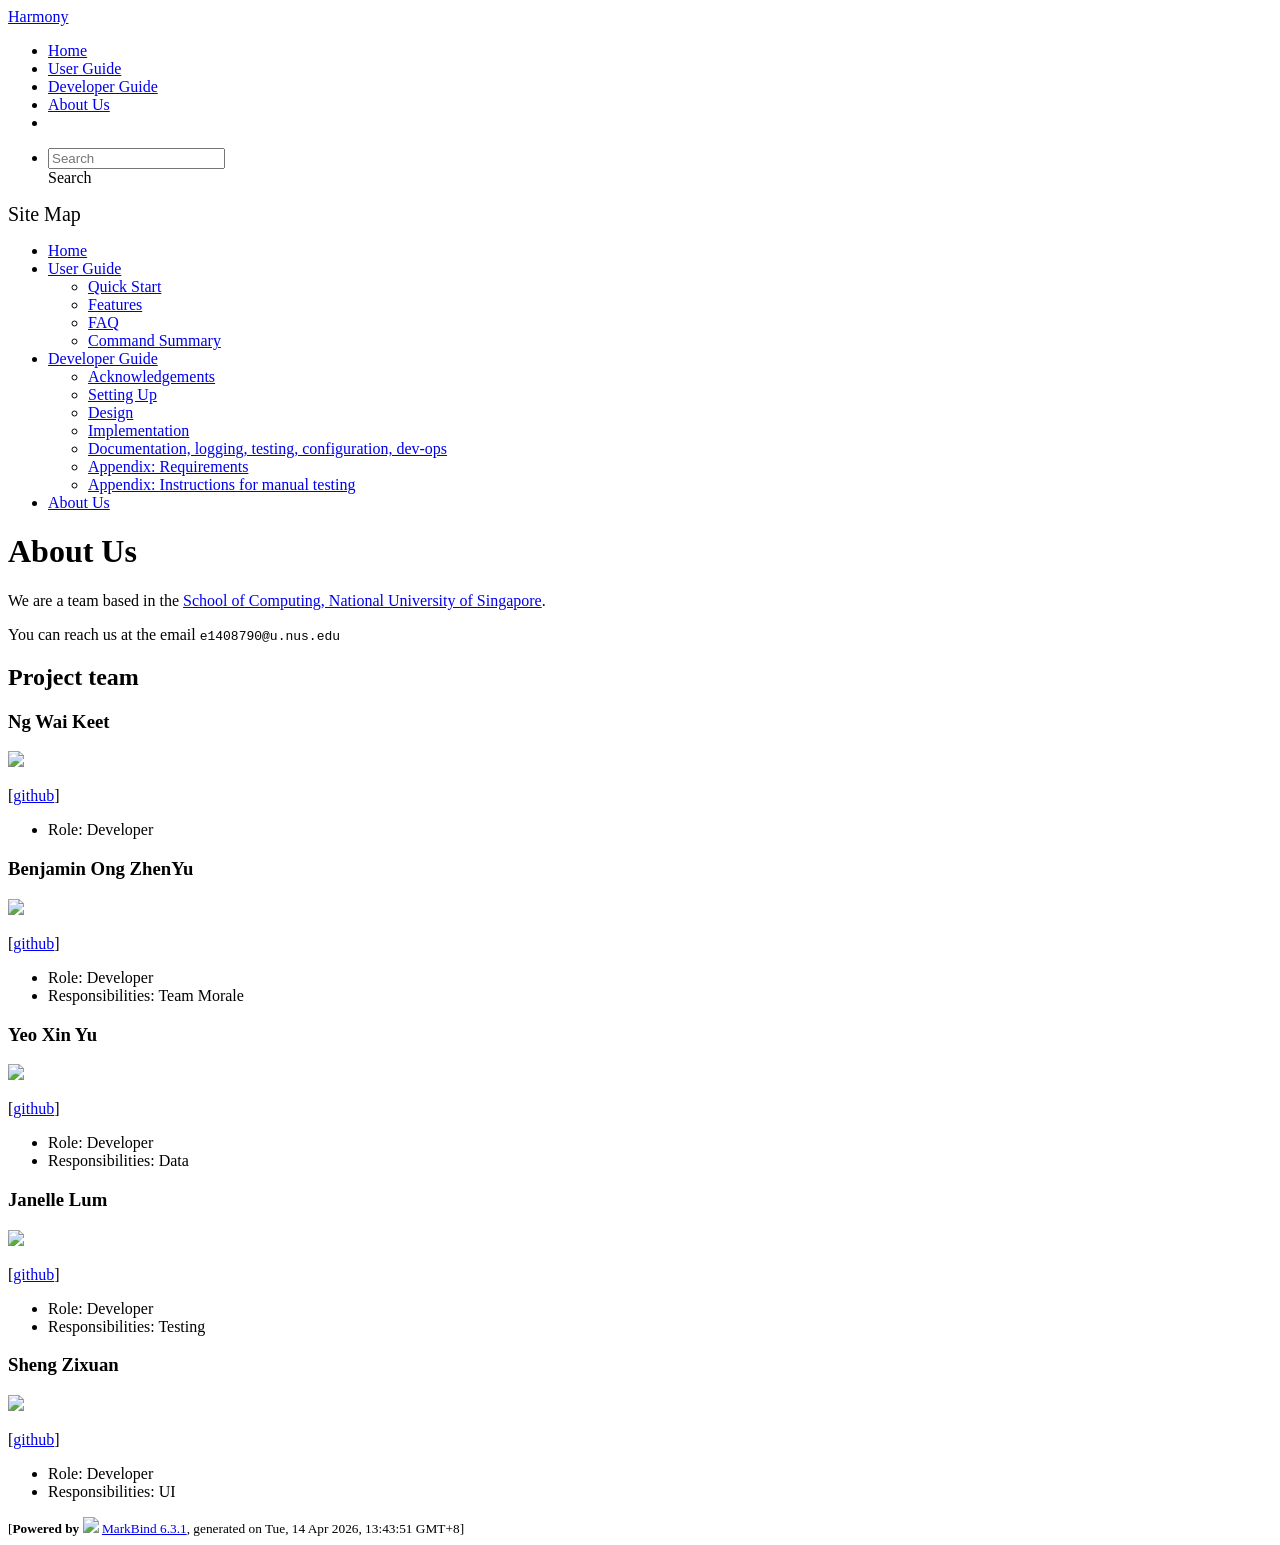
==== commit 512e26f1: "deploy: f1f87cb037cfe71afdc8a03852275d7fec648c70" ====
--- a/AboutUs.html
+++ b/AboutUs.html
@@ -12,7 +12,7 @@
   const baseUrl = '/tp'
 </script>
 <body  data-code-theme="light">
-<div id="app"><!--[--><header sticky><div data-v-26aac3dc><nav class="navbar navbar-expand-md d-print-none navbar-dark bg-dark" data-v-26aac3dc><div class="container-fluid" data-v-26aac3dc><div class="navbar-left" data-v-26aac3dc><!--[--><a href="/tp/index.html" title="Home" class="navbar-brand">Harmony</a><!--]--></div><div class="navbar-default" data-v-26aac3dc><ul class="navbar-nav me-auto mt-2 mt-lg-0" data-v-26aac3dc><!--[--> <li><a href="/tp/index.html" class="nav-link">Home</a></li> <li><a href="/tp/UserGuide.html" class="nav-link">User Guide</a></li> <li><a href="/tp/DeveloperGuide.html" class="nav-link">Developer Guide</a></li> <li><a href="/tp/AboutUs.html" class="nav-link">About Us</a></li> <li><a href="https://github.com/AY2526S2-CS2103T-W09-1/tp" target="_blank" class="nav-link"><span><span aria-hidden="true" class="fab fa-github"></span></span></a></li> <!--]--></ul></div><ul class="navbar-nav navbar-right" data-v-26aac3dc><!--[--><li><form class="navbar-form"><div style="position:relative;" class="dropdown" data-v-00e26d0a><!--[--><input value="" data-bs-toggle="dropdown" type="text" class="form-control" placeholder="Search" autocomplete="off" data-v-00e26d0a><div class="form-control placeholder-div-hidden" data-v-00e26d0a>Search</div><!--]--><ul class="dropdown-menu search-dropdown-menu dropdown-menu-hidden dropdown-menu-end" data-v-00e26d0a><!--[--><!--]--></ul></div></form></li><!--]--></ul></div></nav><div style="display:none;" class="lower-navbar-container" data-v-26aac3dc><!--[--><!----><!----><!--]--></div></div></header> <div id="flex-body"><nav id="site-nav" data-v-6b1b63d2><!--[--><div class="site-nav-top"><div class="fw-bold mb-2" style="font-size:1.25rem;">Site Map</div></div> <div class="nav-component slim-scroll"><div class="site-nav-root"><!--[--><ul class="site-nav-list site-nav-list-root" data-v-6b1b63d2><!--[--><li><div class="site-nav-default-list-item site-nav-list-item-0" onclick="handleSiteNavClick(this)"><a href="/tp/index.html">Home</a></div></li> <li><div class="site-nav-default-list-item site-nav-list-item-0" onclick="handleSiteNavClick(this)"><a href="/tp/UserGuide.html">User Guide</a> <div class="site-nav-dropdown-btn-container"><i class="site-nav-dropdown-btn-icon site-nav-rotate-icon" onclick="handleSiteNavClick(this.parentNode.parentNode, false); event.stopPropagation();"><span class="glyphicon glyphicon-menu-down" aria-hidden="true"></span></i></div></div><ul class="site-nav-dropdown-container site-nav-dropdown-container-open site-nav-list"><li><div class="site-nav-default-list-item site-nav-list-item-1" onclick="handleSiteNavClick(this)"><a href="/tp/UserGuide.html#quick-start">Quick Start</a></div></li> <li><div class="site-nav-default-list-item site-nav-list-item-1" onclick="handleSiteNavClick(this)"><a href="/tp/UserGuide.html#features">Features</a></div></li> <li><div class="site-nav-default-list-item site-nav-list-item-1" onclick="handleSiteNavClick(this)"><a href="/tp/UserGuide.html#faq">FAQ</a></div></li> <li><div class="site-nav-default-list-item site-nav-list-item-1" onclick="handleSiteNavClick(this)"><a href="/tp/UserGuide.html#faq">Command Summary</a></div></li></ul></li> <li><div class="site-nav-default-list-item site-nav-list-item-0" onclick="handleSiteNavClick(this)"><a href="/tp/DeveloperGuide.html">Developer Guide</a> <div class="site-nav-dropdown-btn-container"><i class="site-nav-dropdown-btn-icon site-nav-rotate-icon" onclick="handleSiteNavClick(this.parentNode.parentNode, false); event.stopPropagation();"><span class="glyphicon glyphicon-menu-down" aria-hidden="true"></span></i></div></div><ul class="site-nav-dropdown-container site-nav-dropdown-container-open site-nav-list"><li><div class="site-nav-default-list-item site-nav-list-item-1" onclick="handleSiteNavClick(this)"><a href="/tp/DeveloperGuide.html#acknowledgements">Acknowledgements</a></div></li> <li><div class="site-nav-default-list-item site-nav-list-item-1" onclick="handleSiteNavClick(this)"><a href="/tp/DeveloperGuide.html#setting-up-getting-started">Setting Up</a></div></li> <li><div class="site-nav-default-list-item site-nav-list-item-1" onclick="handleSiteNavClick(this)"><a href="/tp/DeveloperGuide.html#design">Design</a></div></li> <li><div class="site-nav-default-list-item site-nav-list-item-1" onclick="handleSiteNavClick(this)"><a href="/tp/DeveloperGuide.html#implementation">Implementation</a></div></li> <li><div class="site-nav-default-list-item site-nav-list-item-1" onclick="handleSiteNavClick(this)"><a href="/tp/DeveloperGuide.html#documentation-logging-testing-configuration-dev-ops">Documentation, logging, testing, configuration, dev-ops</a></div></li> <li><div class="site-nav-default-list-item site-nav-list-item-1" onclick="handleSiteNavClick(this)"><a href="/tp/DeveloperGuide.html#appendix-requirements">Appendix: Requirements</a></div></li> <li><div class="site-nav-default-list-item site-nav-list-item-1" onclick="handleSiteNavClick(this)"><a href="/tp/DeveloperGuide.html#appendix-instructions-for-manual-testing">Appendix: Instructions for manual testing</a></div></li></ul></li> <li><div class="site-nav-default-list-item site-nav-list-item-0" onclick="handleSiteNavClick(this)"><a href="/tp/AboutUs.html">About Us</a></div></li><!--]--><!--v-if--></ul><!--]--></div></div><!--]--><!--v-if--></nav> <div id="content-wrapper"><h1 id="about-us">About Us<a class="fa fa-anchor" href="#about-us" onclick="event.stopPropagation()"></a></h1> <p>We are a team based in the <a href="http://www.comp.nus.edu.sg">School of Computing, National University of Singapore</a>.</p> <p>You can reach us at the email <code class="hljs inline no-lang">e1408790@u.nus.edu</code></p> <h2 id="project-team">Project team<a class="fa fa-anchor" href="#project-team" onclick="event.stopPropagation()"></a></h2> <h3 id="ng-wai-keet">Ng Wai Keet<a class="fa fa-anchor" href="#ng-wai-keet" onclick="event.stopPropagation()"></a></h3> <img src="/tp/images/arcane-cs.png" width="200px"> <p>[<a href="https://github.com/arcane-cs">github</a>]</p> <ul><li>Role: Developer</li></ul> <h3 id="benjamin-ong-zhenyu">Benjamin Ong ZhenYu<a class="fa fa-anchor" href="#benjamin-ong-zhenyu" onclick="event.stopPropagation()"></a></h3> <img src="/tp/images/benjumpin.png" width="200px"> <p>[<a href="http://github.com/benjumpin">github</a>]</p> <ul><li>Role: Developer</li> <li>Responsibilities: Team Morale</li></ul> <h3 id="yeo-xin-yu">Yeo Xin Yu<a class="fa fa-anchor" href="#yeo-xin-yu" onclick="event.stopPropagation()"></a></h3> <img src="/tp/images/yxy8899.png" width="200px"> <p>[<a href="http://github.com/YXY8899">github</a>]</p> <ul><li>Role: Developer</li> <li>Responsibilities: Data</li></ul> <h3 id="janelle-lum">Janelle Lum<a class="fa fa-anchor" href="#janelle-lum" onclick="event.stopPropagation()"></a></h3> <img src="/tp/images/jangleloom.png" width="200px"> <p>[<a href="http://github.com/jangleloom">github</a>]</p> <ul><li>Role: Developer</li> <li>Responsibilities: Testing</li></ul> <h3 id="sheng-zixuan">Sheng Zixuan<a class="fa fa-anchor" href="#sheng-zixuan" onclick="event.stopPropagation()"></a></h3> <img src="/tp/images/zixuan224.png" width="200px"> <p>[<a href="http://github.com/Zixuan224">github</a>]</p> <ul><li>Role: Developer</li> <li>Responsibilities: UI</li></ul></div> <nav id="page-nav" data-v-6b1b63d2><!--[--><div class="nav-component slim-scroll"></div><!--]--><!--v-if--></nav> <div class="scroll-top-button fa-lg d-print-none" style="display:none;bottom:2%;right:2%;position:fixed;" aria-hidden="true"><!--[--><i class="fas fa-arrow-circle-up"></i><!--]--></div></div> <footer><div class="text-center"><small>[<span><strong>Powered by</strong></span> <img src="https://markbind.org/favicon.ico" width="30"> <a href="https://markbind.org/">MarkBind 6.3.1</a>, generated on Tue, 14 Apr 2026, 13:20:24 GMT+8]</small></div></footer><!--]--></div>
+<div id="app"><!--[--><header sticky><div data-v-26aac3dc><nav class="navbar navbar-expand-md d-print-none navbar-dark bg-dark" data-v-26aac3dc><div class="container-fluid" data-v-26aac3dc><div class="navbar-left" data-v-26aac3dc><!--[--><a href="/tp/index.html" title="Home" class="navbar-brand">Harmony</a><!--]--></div><div class="navbar-default" data-v-26aac3dc><ul class="navbar-nav me-auto mt-2 mt-lg-0" data-v-26aac3dc><!--[--> <li><a href="/tp/index.html" class="nav-link">Home</a></li> <li><a href="/tp/UserGuide.html" class="nav-link">User Guide</a></li> <li><a href="/tp/DeveloperGuide.html" class="nav-link">Developer Guide</a></li> <li><a href="/tp/AboutUs.html" class="nav-link">About Us</a></li> <li><a href="https://github.com/AY2526S2-CS2103T-W09-1/tp" target="_blank" class="nav-link"><span><span aria-hidden="true" class="fab fa-github"></span></span></a></li> <!--]--></ul></div><ul class="navbar-nav navbar-right" data-v-26aac3dc><!--[--><li><form class="navbar-form"><div style="position:relative;" class="dropdown" data-v-00e26d0a><!--[--><input value="" data-bs-toggle="dropdown" type="text" class="form-control" placeholder="Search" autocomplete="off" data-v-00e26d0a><div class="form-control placeholder-div-hidden" data-v-00e26d0a>Search</div><!--]--><ul class="dropdown-menu search-dropdown-menu dropdown-menu-hidden dropdown-menu-end" data-v-00e26d0a><!--[--><!--]--></ul></div></form></li><!--]--></ul></div></nav><div style="display:none;" class="lower-navbar-container" data-v-26aac3dc><!--[--><!----><!----><!--]--></div></div></header> <div id="flex-body"><nav id="site-nav" data-v-6b1b63d2><!--[--><div class="site-nav-top"><div class="fw-bold mb-2" style="font-size:1.25rem;">Site Map</div></div> <div class="nav-component slim-scroll"><div class="site-nav-root"><!--[--><ul class="site-nav-list site-nav-list-root" data-v-6b1b63d2><!--[--><li><div class="site-nav-default-list-item site-nav-list-item-0" onclick="handleSiteNavClick(this)"><a href="/tp/index.html">Home</a></div></li> <li><div class="site-nav-default-list-item site-nav-list-item-0" onclick="handleSiteNavClick(this)"><a href="/tp/UserGuide.html">User Guide</a> <div class="site-nav-dropdown-btn-container"><i class="site-nav-dropdown-btn-icon site-nav-rotate-icon" onclick="handleSiteNavClick(this.parentNode.parentNode, false); event.stopPropagation();"><span class="glyphicon glyphicon-menu-down" aria-hidden="true"></span></i></div></div><ul class="site-nav-dropdown-container site-nav-dropdown-container-open site-nav-list"><li><div class="site-nav-default-list-item site-nav-list-item-1" onclick="handleSiteNavClick(this)"><a href="/tp/UserGuide.html#quick-start">Quick Start</a></div></li> <li><div class="site-nav-default-list-item site-nav-list-item-1" onclick="handleSiteNavClick(this)"><a href="/tp/UserGuide.html#features">Features</a></div></li> <li><div class="site-nav-default-list-item site-nav-list-item-1" onclick="handleSiteNavClick(this)"><a href="/tp/UserGuide.html#faq">FAQ</a></div></li> <li><div class="site-nav-default-list-item site-nav-list-item-1" onclick="handleSiteNavClick(this)"><a href="/tp/UserGuide.html#faq">Command Summary</a></div></li></ul></li> <li><div class="site-nav-default-list-item site-nav-list-item-0" onclick="handleSiteNavClick(this)"><a href="/tp/DeveloperGuide.html">Developer Guide</a> <div class="site-nav-dropdown-btn-container"><i class="site-nav-dropdown-btn-icon site-nav-rotate-icon" onclick="handleSiteNavClick(this.parentNode.parentNode, false); event.stopPropagation();"><span class="glyphicon glyphicon-menu-down" aria-hidden="true"></span></i></div></div><ul class="site-nav-dropdown-container site-nav-dropdown-container-open site-nav-list"><li><div class="site-nav-default-list-item site-nav-list-item-1" onclick="handleSiteNavClick(this)"><a href="/tp/DeveloperGuide.html#acknowledgements">Acknowledgements</a></div></li> <li><div class="site-nav-default-list-item site-nav-list-item-1" onclick="handleSiteNavClick(this)"><a href="/tp/DeveloperGuide.html#setting-up-getting-started">Setting Up</a></div></li> <li><div class="site-nav-default-list-item site-nav-list-item-1" onclick="handleSiteNavClick(this)"><a href="/tp/DeveloperGuide.html#design">Design</a></div></li> <li><div class="site-nav-default-list-item site-nav-list-item-1" onclick="handleSiteNavClick(this)"><a href="/tp/DeveloperGuide.html#implementation">Implementation</a></div></li> <li><div class="site-nav-default-list-item site-nav-list-item-1" onclick="handleSiteNavClick(this)"><a href="/tp/DeveloperGuide.html#documentation-logging-testing-configuration-dev-ops">Documentation, logging, testing, configuration, dev-ops</a></div></li> <li><div class="site-nav-default-list-item site-nav-list-item-1" onclick="handleSiteNavClick(this)"><a href="/tp/DeveloperGuide.html#appendix-requirements">Appendix: Requirements</a></div></li> <li><div class="site-nav-default-list-item site-nav-list-item-1" onclick="handleSiteNavClick(this)"><a href="/tp/DeveloperGuide.html#appendix-instructions-for-manual-testing">Appendix: Instructions for manual testing</a></div></li></ul></li> <li><div class="site-nav-default-list-item site-nav-list-item-0" onclick="handleSiteNavClick(this)"><a href="/tp/AboutUs.html">About Us</a></div></li><!--]--><!--v-if--></ul><!--]--></div></div><!--]--><!--v-if--></nav> <div id="content-wrapper"><h1 id="about-us">About Us<a class="fa fa-anchor" href="#about-us" onclick="event.stopPropagation()"></a></h1> <p>We are a team based in the <a href="http://www.comp.nus.edu.sg">School of Computing, National University of Singapore</a>.</p> <p>You can reach us at the email <code class="hljs inline no-lang">e1408790@u.nus.edu</code></p> <h2 id="project-team">Project team<a class="fa fa-anchor" href="#project-team" onclick="event.stopPropagation()"></a></h2> <h3 id="ng-wai-keet">Ng Wai Keet<a class="fa fa-anchor" href="#ng-wai-keet" onclick="event.stopPropagation()"></a></h3> <img src="/tp/images/arcane-cs.png" width="200px"> <p>[<a href="https://github.com/arcane-cs">github</a>]</p> <ul><li>Role: Developer</li></ul> <h3 id="benjamin-ong-zhenyu">Benjamin Ong ZhenYu<a class="fa fa-anchor" href="#benjamin-ong-zhenyu" onclick="event.stopPropagation()"></a></h3> <img src="/tp/images/benjumpin.png" width="200px"> <p>[<a href="http://github.com/benjumpin">github</a>]</p> <ul><li>Role: Developer</li> <li>Responsibilities: Team Morale</li></ul> <h3 id="yeo-xin-yu">Yeo Xin Yu<a class="fa fa-anchor" href="#yeo-xin-yu" onclick="event.stopPropagation()"></a></h3> <img src="/tp/images/yxy8899.png" width="200px"> <p>[<a href="http://github.com/YXY8899">github</a>]</p> <ul><li>Role: Developer</li> <li>Responsibilities: Data</li></ul> <h3 id="janelle-lum">Janelle Lum<a class="fa fa-anchor" href="#janelle-lum" onclick="event.stopPropagation()"></a></h3> <img src="/tp/images/jangleloom.png" width="200px"> <p>[<a href="http://github.com/jangleloom">github</a>]</p> <ul><li>Role: Developer</li> <li>Responsibilities: Testing</li></ul> <h3 id="sheng-zixuan">Sheng Zixuan<a class="fa fa-anchor" href="#sheng-zixuan" onclick="event.stopPropagation()"></a></h3> <img src="/tp/images/zixuan224.png" width="200px"> <p>[<a href="http://github.com/Zixuan224">github</a>]</p> <ul><li>Role: Developer</li> <li>Responsibilities: UI</li></ul></div> <nav id="page-nav" data-v-6b1b63d2><!--[--><div class="nav-component slim-scroll"></div><!--]--><!--v-if--></nav> <div class="scroll-top-button fa-lg d-print-none" style="display:none;bottom:2%;right:2%;position:fixed;" aria-hidden="true"><!--[--><i class="fas fa-arrow-circle-up"></i><!--]--></div></div> <footer><div class="text-center"><small>[<span><strong>Powered by</strong></span> <img src="https://markbind.org/favicon.ico" width="30"> <a href="https://markbind.org/">MarkBind 6.3.1</a>, generated on Tue, 14 Apr 2026, 13:43:51 GMT+8]</small></div></footer><!--]--></div>
 </body><script src="/tp/markbind/js/bootstrap-utility.min.js"></script>
 <script src="/tp/markbind/js/polyfill.min.js"></script>
 <script src="/tp/markbind/js/vue.global.prod.min.js"></script>
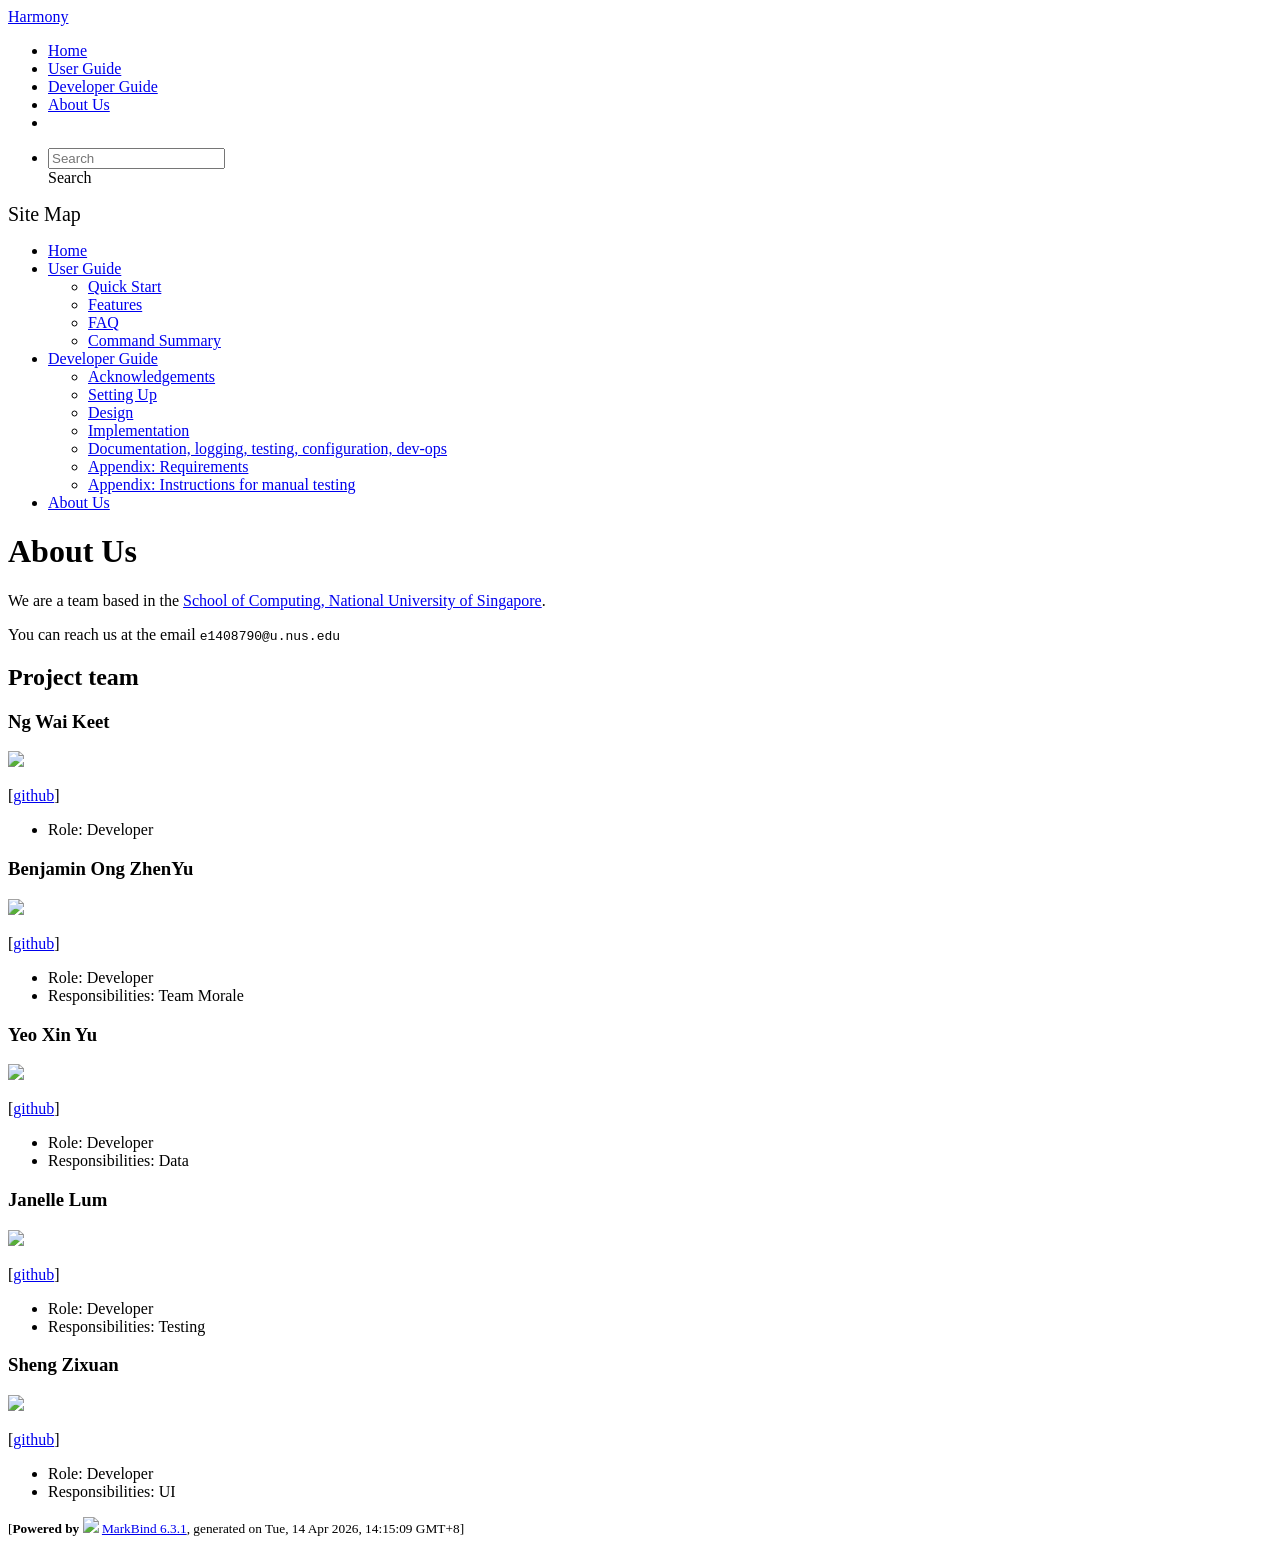
==== commit ac408cd9: "deploy: f16c749161d98d6def89c312ae44d09730a5d7fc" ====
--- a/AboutUs.html
+++ b/AboutUs.html
@@ -12,7 +12,7 @@
   const baseUrl = '/tp'
 </script>
 <body  data-code-theme="light">
-<div id="app"><!--[--><header sticky><div data-v-26aac3dc><nav class="navbar navbar-expand-md d-print-none navbar-dark bg-dark" data-v-26aac3dc><div class="container-fluid" data-v-26aac3dc><div class="navbar-left" data-v-26aac3dc><!--[--><a href="/tp/index.html" title="Home" class="navbar-brand">Harmony</a><!--]--></div><div class="navbar-default" data-v-26aac3dc><ul class="navbar-nav me-auto mt-2 mt-lg-0" data-v-26aac3dc><!--[--> <li><a href="/tp/index.html" class="nav-link">Home</a></li> <li><a href="/tp/UserGuide.html" class="nav-link">User Guide</a></li> <li><a href="/tp/DeveloperGuide.html" class="nav-link">Developer Guide</a></li> <li><a href="/tp/AboutUs.html" class="nav-link">About Us</a></li> <li><a href="https://github.com/AY2526S2-CS2103T-W09-1/tp" target="_blank" class="nav-link"><span><span aria-hidden="true" class="fab fa-github"></span></span></a></li> <!--]--></ul></div><ul class="navbar-nav navbar-right" data-v-26aac3dc><!--[--><li><form class="navbar-form"><div style="position:relative;" class="dropdown" data-v-00e26d0a><!--[--><input value="" data-bs-toggle="dropdown" type="text" class="form-control" placeholder="Search" autocomplete="off" data-v-00e26d0a><div class="form-control placeholder-div-hidden" data-v-00e26d0a>Search</div><!--]--><ul class="dropdown-menu search-dropdown-menu dropdown-menu-hidden dropdown-menu-end" data-v-00e26d0a><!--[--><!--]--></ul></div></form></li><!--]--></ul></div></nav><div style="display:none;" class="lower-navbar-container" data-v-26aac3dc><!--[--><!----><!----><!--]--></div></div></header> <div id="flex-body"><nav id="site-nav" data-v-6b1b63d2><!--[--><div class="site-nav-top"><div class="fw-bold mb-2" style="font-size:1.25rem;">Site Map</div></div> <div class="nav-component slim-scroll"><div class="site-nav-root"><!--[--><ul class="site-nav-list site-nav-list-root" data-v-6b1b63d2><!--[--><li><div class="site-nav-default-list-item site-nav-list-item-0" onclick="handleSiteNavClick(this)"><a href="/tp/index.html">Home</a></div></li> <li><div class="site-nav-default-list-item site-nav-list-item-0" onclick="handleSiteNavClick(this)"><a href="/tp/UserGuide.html">User Guide</a> <div class="site-nav-dropdown-btn-container"><i class="site-nav-dropdown-btn-icon site-nav-rotate-icon" onclick="handleSiteNavClick(this.parentNode.parentNode, false); event.stopPropagation();"><span class="glyphicon glyphicon-menu-down" aria-hidden="true"></span></i></div></div><ul class="site-nav-dropdown-container site-nav-dropdown-container-open site-nav-list"><li><div class="site-nav-default-list-item site-nav-list-item-1" onclick="handleSiteNavClick(this)"><a href="/tp/UserGuide.html#quick-start">Quick Start</a></div></li> <li><div class="site-nav-default-list-item site-nav-list-item-1" onclick="handleSiteNavClick(this)"><a href="/tp/UserGuide.html#features">Features</a></div></li> <li><div class="site-nav-default-list-item site-nav-list-item-1" onclick="handleSiteNavClick(this)"><a href="/tp/UserGuide.html#faq">FAQ</a></div></li> <li><div class="site-nav-default-list-item site-nav-list-item-1" onclick="handleSiteNavClick(this)"><a href="/tp/UserGuide.html#faq">Command Summary</a></div></li></ul></li> <li><div class="site-nav-default-list-item site-nav-list-item-0" onclick="handleSiteNavClick(this)"><a href="/tp/DeveloperGuide.html">Developer Guide</a> <div class="site-nav-dropdown-btn-container"><i class="site-nav-dropdown-btn-icon site-nav-rotate-icon" onclick="handleSiteNavClick(this.parentNode.parentNode, false); event.stopPropagation();"><span class="glyphicon glyphicon-menu-down" aria-hidden="true"></span></i></div></div><ul class="site-nav-dropdown-container site-nav-dropdown-container-open site-nav-list"><li><div class="site-nav-default-list-item site-nav-list-item-1" onclick="handleSiteNavClick(this)"><a href="/tp/DeveloperGuide.html#acknowledgements">Acknowledgements</a></div></li> <li><div class="site-nav-default-list-item site-nav-list-item-1" onclick="handleSiteNavClick(this)"><a href="/tp/DeveloperGuide.html#setting-up-getting-started">Setting Up</a></div></li> <li><div class="site-nav-default-list-item site-nav-list-item-1" onclick="handleSiteNavClick(this)"><a href="/tp/DeveloperGuide.html#design">Design</a></div></li> <li><div class="site-nav-default-list-item site-nav-list-item-1" onclick="handleSiteNavClick(this)"><a href="/tp/DeveloperGuide.html#implementation">Implementation</a></div></li> <li><div class="site-nav-default-list-item site-nav-list-item-1" onclick="handleSiteNavClick(this)"><a href="/tp/DeveloperGuide.html#documentation-logging-testing-configuration-dev-ops">Documentation, logging, testing, configuration, dev-ops</a></div></li> <li><div class="site-nav-default-list-item site-nav-list-item-1" onclick="handleSiteNavClick(this)"><a href="/tp/DeveloperGuide.html#appendix-requirements">Appendix: Requirements</a></div></li> <li><div class="site-nav-default-list-item site-nav-list-item-1" onclick="handleSiteNavClick(this)"><a href="/tp/DeveloperGuide.html#appendix-instructions-for-manual-testing">Appendix: Instructions for manual testing</a></div></li></ul></li> <li><div class="site-nav-default-list-item site-nav-list-item-0" onclick="handleSiteNavClick(this)"><a href="/tp/AboutUs.html">About Us</a></div></li><!--]--><!--v-if--></ul><!--]--></div></div><!--]--><!--v-if--></nav> <div id="content-wrapper"><h1 id="about-us">About Us<a class="fa fa-anchor" href="#about-us" onclick="event.stopPropagation()"></a></h1> <p>We are a team based in the <a href="http://www.comp.nus.edu.sg">School of Computing, National University of Singapore</a>.</p> <p>You can reach us at the email <code class="hljs inline no-lang">e1408790@u.nus.edu</code></p> <h2 id="project-team">Project team<a class="fa fa-anchor" href="#project-team" onclick="event.stopPropagation()"></a></h2> <h3 id="ng-wai-keet">Ng Wai Keet<a class="fa fa-anchor" href="#ng-wai-keet" onclick="event.stopPropagation()"></a></h3> <img src="/tp/images/arcane-cs.png" width="200px"> <p>[<a href="https://github.com/arcane-cs">github</a>]</p> <ul><li>Role: Developer</li></ul> <h3 id="benjamin-ong-zhenyu">Benjamin Ong ZhenYu<a class="fa fa-anchor" href="#benjamin-ong-zhenyu" onclick="event.stopPropagation()"></a></h3> <img src="/tp/images/benjumpin.png" width="200px"> <p>[<a href="http://github.com/benjumpin">github</a>]</p> <ul><li>Role: Developer</li> <li>Responsibilities: Team Morale</li></ul> <h3 id="yeo-xin-yu">Yeo Xin Yu<a class="fa fa-anchor" href="#yeo-xin-yu" onclick="event.stopPropagation()"></a></h3> <img src="/tp/images/yxy8899.png" width="200px"> <p>[<a href="http://github.com/YXY8899">github</a>]</p> <ul><li>Role: Developer</li> <li>Responsibilities: Data</li></ul> <h3 id="janelle-lum">Janelle Lum<a class="fa fa-anchor" href="#janelle-lum" onclick="event.stopPropagation()"></a></h3> <img src="/tp/images/jangleloom.png" width="200px"> <p>[<a href="http://github.com/jangleloom">github</a>]</p> <ul><li>Role: Developer</li> <li>Responsibilities: Testing</li></ul> <h3 id="sheng-zixuan">Sheng Zixuan<a class="fa fa-anchor" href="#sheng-zixuan" onclick="event.stopPropagation()"></a></h3> <img src="/tp/images/zixuan224.png" width="200px"> <p>[<a href="http://github.com/Zixuan224">github</a>]</p> <ul><li>Role: Developer</li> <li>Responsibilities: UI</li></ul></div> <nav id="page-nav" data-v-6b1b63d2><!--[--><div class="nav-component slim-scroll"></div><!--]--><!--v-if--></nav> <div class="scroll-top-button fa-lg d-print-none" style="display:none;bottom:2%;right:2%;position:fixed;" aria-hidden="true"><!--[--><i class="fas fa-arrow-circle-up"></i><!--]--></div></div> <footer><div class="text-center"><small>[<span><strong>Powered by</strong></span> <img src="https://markbind.org/favicon.ico" width="30"> <a href="https://markbind.org/">MarkBind 6.3.1</a>, generated on Tue, 14 Apr 2026, 13:43:51 GMT+8]</small></div></footer><!--]--></div>
+<div id="app"><!--[--><header sticky><div data-v-26aac3dc><nav class="navbar navbar-expand-md d-print-none navbar-dark bg-dark" data-v-26aac3dc><div class="container-fluid" data-v-26aac3dc><div class="navbar-left" data-v-26aac3dc><!--[--><a href="/tp/index.html" title="Home" class="navbar-brand">Harmony</a><!--]--></div><div class="navbar-default" data-v-26aac3dc><ul class="navbar-nav me-auto mt-2 mt-lg-0" data-v-26aac3dc><!--[--> <li><a href="/tp/index.html" class="nav-link">Home</a></li> <li><a href="/tp/UserGuide.html" class="nav-link">User Guide</a></li> <li><a href="/tp/DeveloperGuide.html" class="nav-link">Developer Guide</a></li> <li><a href="/tp/AboutUs.html" class="nav-link">About Us</a></li> <li><a href="https://github.com/AY2526S2-CS2103T-W09-1/tp" target="_blank" class="nav-link"><span><span aria-hidden="true" class="fab fa-github"></span></span></a></li> <!--]--></ul></div><ul class="navbar-nav navbar-right" data-v-26aac3dc><!--[--><li><form class="navbar-form"><div style="position:relative;" class="dropdown" data-v-00e26d0a><!--[--><input value="" data-bs-toggle="dropdown" type="text" class="form-control" placeholder="Search" autocomplete="off" data-v-00e26d0a><div class="form-control placeholder-div-hidden" data-v-00e26d0a>Search</div><!--]--><ul class="dropdown-menu search-dropdown-menu dropdown-menu-hidden dropdown-menu-end" data-v-00e26d0a><!--[--><!--]--></ul></div></form></li><!--]--></ul></div></nav><div style="display:none;" class="lower-navbar-container" data-v-26aac3dc><!--[--><!----><!----><!--]--></div></div></header> <div id="flex-body"><nav id="site-nav" data-v-6b1b63d2><!--[--><div class="site-nav-top"><div class="fw-bold mb-2" style="font-size:1.25rem;">Site Map</div></div> <div class="nav-component slim-scroll"><div class="site-nav-root"><!--[--><ul class="site-nav-list site-nav-list-root" data-v-6b1b63d2><!--[--><li><div class="site-nav-default-list-item site-nav-list-item-0" onclick="handleSiteNavClick(this)"><a href="/tp/index.html">Home</a></div></li> <li><div class="site-nav-default-list-item site-nav-list-item-0" onclick="handleSiteNavClick(this)"><a href="/tp/UserGuide.html">User Guide</a> <div class="site-nav-dropdown-btn-container"><i class="site-nav-dropdown-btn-icon site-nav-rotate-icon" onclick="handleSiteNavClick(this.parentNode.parentNode, false); event.stopPropagation();"><span class="glyphicon glyphicon-menu-down" aria-hidden="true"></span></i></div></div><ul class="site-nav-dropdown-container site-nav-dropdown-container-open site-nav-list"><li><div class="site-nav-default-list-item site-nav-list-item-1" onclick="handleSiteNavClick(this)"><a href="/tp/UserGuide.html#quick-start">Quick Start</a></div></li> <li><div class="site-nav-default-list-item site-nav-list-item-1" onclick="handleSiteNavClick(this)"><a href="/tp/UserGuide.html#features">Features</a></div></li> <li><div class="site-nav-default-list-item site-nav-list-item-1" onclick="handleSiteNavClick(this)"><a href="/tp/UserGuide.html#faq">FAQ</a></div></li> <li><div class="site-nav-default-list-item site-nav-list-item-1" onclick="handleSiteNavClick(this)"><a href="/tp/UserGuide.html#faq">Command Summary</a></div></li></ul></li> <li><div class="site-nav-default-list-item site-nav-list-item-0" onclick="handleSiteNavClick(this)"><a href="/tp/DeveloperGuide.html">Developer Guide</a> <div class="site-nav-dropdown-btn-container"><i class="site-nav-dropdown-btn-icon site-nav-rotate-icon" onclick="handleSiteNavClick(this.parentNode.parentNode, false); event.stopPropagation();"><span class="glyphicon glyphicon-menu-down" aria-hidden="true"></span></i></div></div><ul class="site-nav-dropdown-container site-nav-dropdown-container-open site-nav-list"><li><div class="site-nav-default-list-item site-nav-list-item-1" onclick="handleSiteNavClick(this)"><a href="/tp/DeveloperGuide.html#acknowledgements">Acknowledgements</a></div></li> <li><div class="site-nav-default-list-item site-nav-list-item-1" onclick="handleSiteNavClick(this)"><a href="/tp/DeveloperGuide.html#setting-up-getting-started">Setting Up</a></div></li> <li><div class="site-nav-default-list-item site-nav-list-item-1" onclick="handleSiteNavClick(this)"><a href="/tp/DeveloperGuide.html#design">Design</a></div></li> <li><div class="site-nav-default-list-item site-nav-list-item-1" onclick="handleSiteNavClick(this)"><a href="/tp/DeveloperGuide.html#implementation">Implementation</a></div></li> <li><div class="site-nav-default-list-item site-nav-list-item-1" onclick="handleSiteNavClick(this)"><a href="/tp/DeveloperGuide.html#documentation-logging-testing-configuration-dev-ops">Documentation, logging, testing, configuration, dev-ops</a></div></li> <li><div class="site-nav-default-list-item site-nav-list-item-1" onclick="handleSiteNavClick(this)"><a href="/tp/DeveloperGuide.html#appendix-requirements">Appendix: Requirements</a></div></li> <li><div class="site-nav-default-list-item site-nav-list-item-1" onclick="handleSiteNavClick(this)"><a href="/tp/DeveloperGuide.html#appendix-instructions-for-manual-testing">Appendix: Instructions for manual testing</a></div></li></ul></li> <li><div class="site-nav-default-list-item site-nav-list-item-0" onclick="handleSiteNavClick(this)"><a href="/tp/AboutUs.html">About Us</a></div></li><!--]--><!--v-if--></ul><!--]--></div></div><!--]--><!--v-if--></nav> <div id="content-wrapper"><h1 id="about-us">About Us<a class="fa fa-anchor" href="#about-us" onclick="event.stopPropagation()"></a></h1> <p>We are a team based in the <a href="http://www.comp.nus.edu.sg">School of Computing, National University of Singapore</a>.</p> <p>You can reach us at the email <code class="hljs inline no-lang">e1408790@u.nus.edu</code></p> <h2 id="project-team">Project team<a class="fa fa-anchor" href="#project-team" onclick="event.stopPropagation()"></a></h2> <h3 id="ng-wai-keet">Ng Wai Keet<a class="fa fa-anchor" href="#ng-wai-keet" onclick="event.stopPropagation()"></a></h3> <img src="/tp/images/arcane-cs.png" width="200px"> <p>[<a href="https://github.com/arcane-cs">github</a>]</p> <ul><li>Role: Developer</li></ul> <h3 id="benjamin-ong-zhenyu">Benjamin Ong ZhenYu<a class="fa fa-anchor" href="#benjamin-ong-zhenyu" onclick="event.stopPropagation()"></a></h3> <img src="/tp/images/benjumpin.png" width="200px"> <p>[<a href="http://github.com/benjumpin">github</a>]</p> <ul><li>Role: Developer</li> <li>Responsibilities: Team Morale</li></ul> <h3 id="yeo-xin-yu">Yeo Xin Yu<a class="fa fa-anchor" href="#yeo-xin-yu" onclick="event.stopPropagation()"></a></h3> <img src="/tp/images/yxy8899.png" width="200px"> <p>[<a href="http://github.com/YXY8899">github</a>]</p> <ul><li>Role: Developer</li> <li>Responsibilities: Data</li></ul> <h3 id="janelle-lum">Janelle Lum<a class="fa fa-anchor" href="#janelle-lum" onclick="event.stopPropagation()"></a></h3> <img src="/tp/images/jangleloom.png" width="200px"> <p>[<a href="http://github.com/jangleloom">github</a>]</p> <ul><li>Role: Developer</li> <li>Responsibilities: Testing</li></ul> <h3 id="sheng-zixuan">Sheng Zixuan<a class="fa fa-anchor" href="#sheng-zixuan" onclick="event.stopPropagation()"></a></h3> <img src="/tp/images/zixuan224.png" width="200px"> <p>[<a href="http://github.com/Zixuan224">github</a>]</p> <ul><li>Role: Developer</li> <li>Responsibilities: UI</li></ul></div> <nav id="page-nav" data-v-6b1b63d2><!--[--><div class="nav-component slim-scroll"></div><!--]--><!--v-if--></nav> <div class="scroll-top-button fa-lg d-print-none" style="display:none;bottom:2%;right:2%;position:fixed;" aria-hidden="true"><!--[--><i class="fas fa-arrow-circle-up"></i><!--]--></div></div> <footer><div class="text-center"><small>[<span><strong>Powered by</strong></span> <img src="https://markbind.org/favicon.ico" width="30"> <a href="https://markbind.org/">MarkBind 6.3.1</a>, generated on Tue, 14 Apr 2026, 14:15:09 GMT+8]</small></div></footer><!--]--></div>
 </body><script src="/tp/markbind/js/bootstrap-utility.min.js"></script>
 <script src="/tp/markbind/js/polyfill.min.js"></script>
 <script src="/tp/markbind/js/vue.global.prod.min.js"></script>
